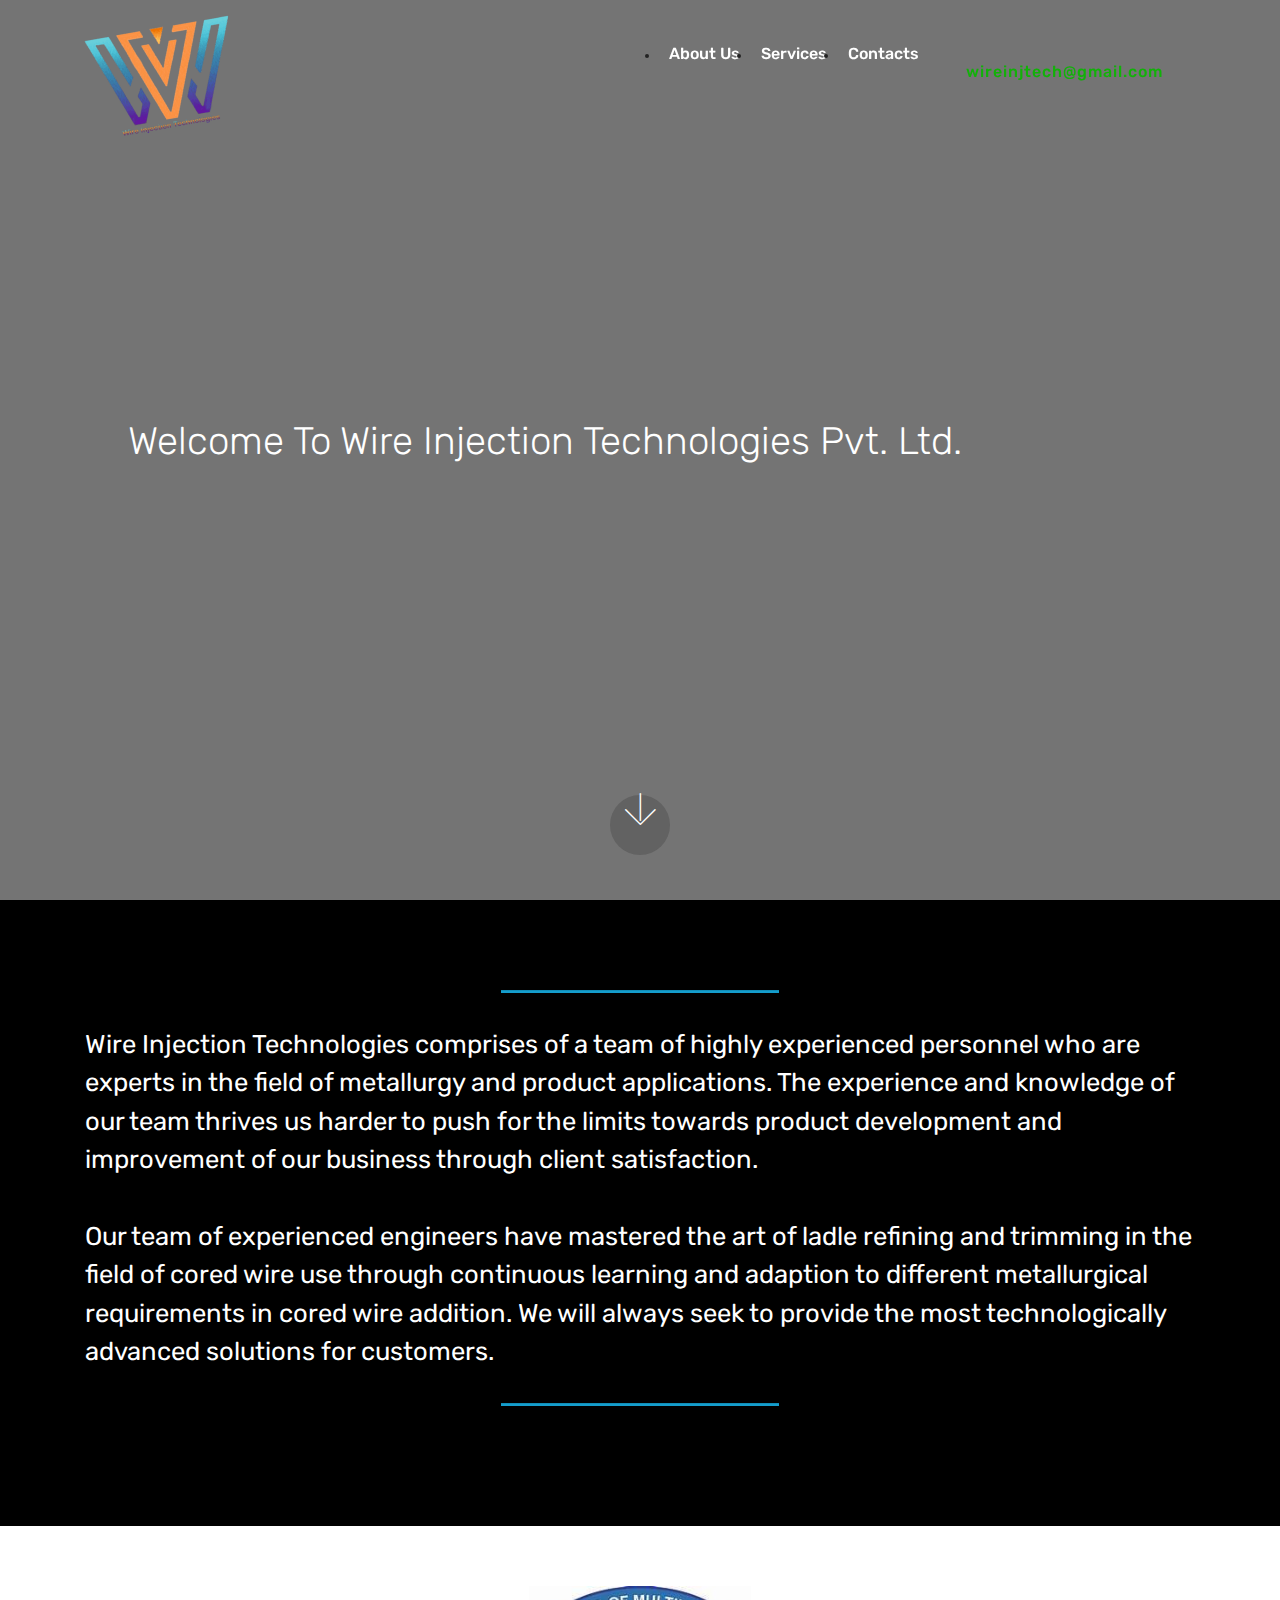
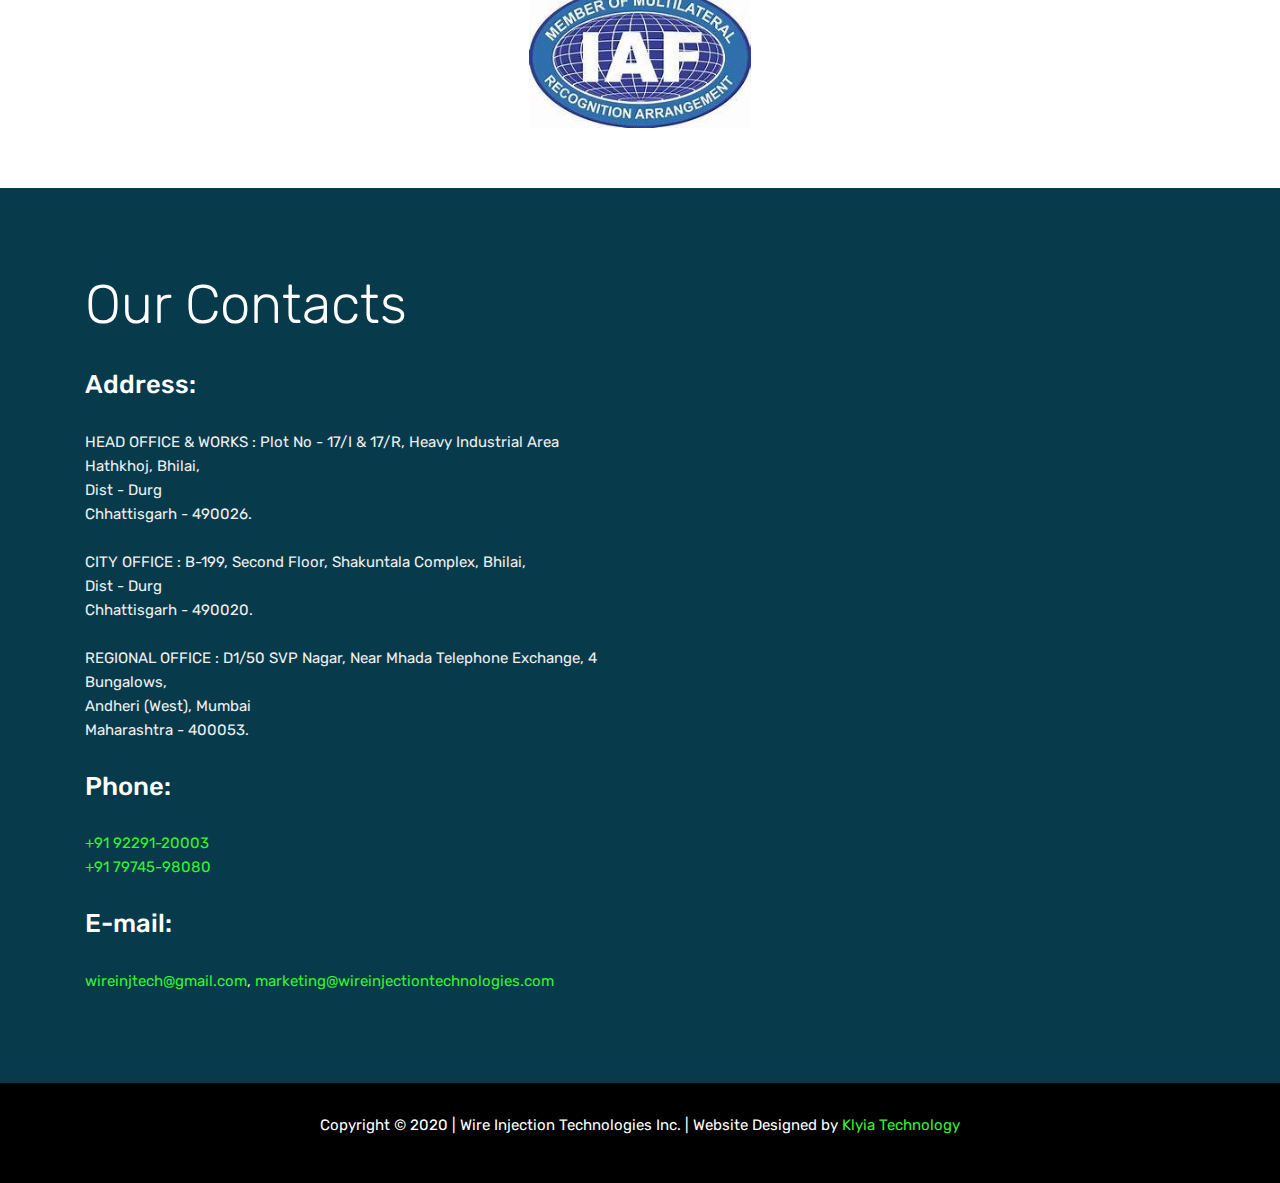
==== index.html @ be928561 "Rename index.php to index.html" ====
<!DOCTYPE html>
<html  >
<head>
  <meta charset="UTF-8">
  <meta http-equiv="X-UA-Compatible" content="IE=edge">
  <meta name="generator" content="Mobirise v5.2.0, mobirise.com">
  <meta name="viewport" content="width=device-width, initial-scale=1, minimum-scale=1">
  <link rel="shortcut icon" href="assets/images/logo-trademark-removebg-preview-336x256.png" type="image/x-icon">
  <meta name="description" content="Wire Injection Technologies is engaged in the manufacturing of Metallurgical Cored Wire for the steel and metal industry.">
  
  
  <title>Wire Injection Technologies : Home</title>
  <link rel="stylesheet" href="assets/web/assets/mobirise-icons/mobirise-icons.css">
  <link rel="stylesheet" href="assets/bootstrap/css/bootstrap.min.css">
  <link rel="stylesheet" href="assets/bootstrap/css/bootstrap-grid.min.css">
  <link rel="stylesheet" href="assets/bootstrap/css/bootstrap-reboot.min.css">
  <link rel="stylesheet" href="assets/tether/tether.min.css">
  <link rel="stylesheet" href="assets/dropdown/css/style.css">
  <link rel="stylesheet" href="assets/theme/css/style.css">
  <link rel="preload" as="style" href="assets/mobirise/css/mbr-additional.css"><link rel="stylesheet" href="assets/mobirise/css/mbr-additional.css" type="text/css">
  
  
  
  
</head>
<body>
  
  <section class="menu cid-shOJYiJRwL" once="menu" id="menu2-0">

    

    <nav class="navbar navbar-expand beta-menu navbar-dropdown align-items-center navbar-fixed-top navbar-toggleable-sm bg-color transparent">
        <button class="navbar-toggler navbar-toggler-right" type="button" data-toggle="collapse" data-target="#navbarSupportedContent" aria-controls="navbarSupportedContent" aria-expanded="false" aria-label="Toggle navigation">
            <div class="hamburger">
                <span></span>
                <span></span>
                <span></span>
                <span></span>
            </div>
        </button>
        <div class="menu-logo">
            <div class="navbar-brand">
                <span class="navbar-logo">
                    <a href="index.html">
                        <img src="assets/images/logo-trademark-removebg-preview-336x256.png" alt="WireInjection Technologies" title="" style="height: 8rem;">
                    </a>
                </span>
                
            </div>
        </div>
        <div class="collapse navbar-collapse" id="navbarSupportedContent">
            <ul class="navbar-nav nav-dropdown" data-app-modern-menu="true"><li class="nav-item">
                    <a class="nav-link link text-white display-4" href="about.html">
                        About Us
                    </a>
                </li>
                <li class="nav-item dropdown"><a class="nav-link link text-white dropdown-toggle display-4" href="Services.html" data-toggle="dropdown-submenu" aria-expanded="false" target="_blank">
                        Services</a><div class="dropdown-menu"><a class="text-white dropdown-item display-4" href="Cored Wire.html">Cored Wire</a><a class="text-white dropdown-item display-4" href="Agglomeration.html">Agglomeration</a></div></li><li class="nav-item"><a class="nav-link link text-white display-4" href="Contact.html">
                        Contacts</a></li></ul>
            <div class="navbar-buttons mbr-section-btn"><a class="btn btn-sm btn-primary-outline display-4" href="mailto:wireinjtech@gmail.com">wireinjtech@gmail.com</a></div>
        </div>
    </nav>
</section>

<section class="header6 cid-shOYUZm0DC mbr-fullscreen" data-bg-video="https://www.youtube.com/watch?v=5nLM8fE5EEs&amp;feature=youtu.be&amp;ab_channel=ViruPatelhttps://www.youtube.com/watch?v=5nLM8fE5EEs&amp;feature=youtu.be&amp;ab_channel=ViruPatelhttps://www.youtube.com/watch?v=5nLM8fE5EEs&amp;feature=youtu.be&amp;ab_channel=ViruPatelhttps://www.youtube.com/watch?v=5nLM8fE5EEs&amp;feature=youtu.be&amp;ab_channel=ViruPatelhttps://www.youtube.com/watch?v=5nLM8fE5EEs&amp;feature=youtu.be&amp;ab_channel=ViruPatel" id="header6-3">

    

    <div class="mbr-overlay" style="opacity: 0.6; background-color: rgb(35, 35, 35);">
    </div>

    <div class="container">
        <div class="row justify-content-md-center">
            <div class="mbr-white col-md-10">
                
                <p class="mbr-text align-center pb-3 mbr-fonts-style display-2">
                    Welcome To Wire Injection Technologies Pvt. Ltd.</p>
                
            </div>
        </div>
    </div>

    <div class="mbr-arrow hidden-sm-down" aria-hidden="true">
        <a href="#next">
            <i class="mbri-down mbr-iconfont"></i>
        </a>
    </div>
</section>

<section class="mbr-section article content9 cid-shP0WGwDfS" id="content9-6">
    
     

    <div class="container">
        <div class="inner-container" style="width: 100%;">
            <hr class="line" style="width: 25%;">
            <div class="section-text align-center mbr-fonts-style display-5">Wire Injection Technologies comprises of a team of highly experienced
 personnel who are experts in the field of metallurgy and product applications. The experience and knowledge of our team thrives us harder to push for the limits towards product development and improvement of our business through client satisfaction.&nbsp;<span style="font-size: 1.5rem;">&nbsp;</span><br><span style="font-size: 1.5rem;"><br></span><div>
</div><div>Our team of experienced engineers have mastered the art of ladle refining and
 trimming in the field of cored wire use through continuous learning and adaption to different metallurgical requirements in cored wire addition. We will always seek to provide the most technologically advanced solutions for customers.</div></div>
            <hr class="line" style="width: 25%;">
        </div>
        </div>
</section>

<section class="cid-sRLopws8xs" id="image1-1x">

    

    <figure class="mbr-figure container">
        <div class="image-block" style="width: 20%;">
            <img src="assets/images/th.jpg" width="1400" alt="Mobirise">
            
        </div>
    </figure>
</section>

<section class="mbr-section contacts1 cid-sSeDT0HVqi" id="contacts1-22">
    <!---->
    
    <!---->
    <!--Overlay-->
    
    <!--Container-->
    <div class="container">
        <div class="row">
            <!--Titles-->
            <div class="title col-12">
                <h2 class="align-left mbr-fonts-style display-1">
                    Our Contacts
                </h2>
                
            </div>
            <!--Left-->
            <div class="col-12 col-md-6">
                <div class="left-block wrapper">
                    <div class="b b-adress">
                        <h5 class="align-left mbr-fonts-style m-0 display-5">
                            Address:
                        </h5>
                        <p class="mbr-text align-left mbr-fonts-style display-7">HEAD OFFICE &amp; WORKS : Plot No - 17/I &amp; 17/R, Heavy Industrial Area Hathkhoj, Bhilai,
                        <br>Dist - Durg 
<br>Chhattisgarh - 490026. 
<br>
<br>CITY OFFICE : B-199, Second Floor, Shakuntala Complex, Bhilai,
<br>Dist - Durg 
<br>Chhattisgarh - 490020. 
<br>
<br>REGIONAL OFFICE : D1/50 SVP Nagar, Near Mhada Telephone Exchange, 4 Bungalows,
<br> Andheri (West), Mumbai 
<br>Maharashtra - 400053.</p>
                    </div>
                    <div class="b b-phone">
                        <h5 class="align-left mbr-fonts-style m-0 display-5">
                            Phone:
                        </h5>
                        <p class="mbr-text align-left mbr-fonts-style display-7"><a href="tel:+91 92291-20003 " class="text-primary">+91 92291-20003 </a>
<br><a href="tel:+91 79745-98080" class="text-primary">+91 79745-98080</a></p>
                    </div>
                    <div class="b b-mail">
                        <h5 class="align-left mbr-fonts-style m-0 display-5">
                            E-mail:
                        </h5>
                        <p class="mbr-text align-left mbr-fonts-style display-7">
                            <a href="mailto:wireinjtech@gmail.com" class="text-primary">wireinjtech@gmail.com</a>, <a href="mailto:marketing@wireinjectiontechnologies.com" class="text-primary">marketing@wireinjectiontechnologies.com</a>
                        </p>
                    </div>
                </div>
            </div>
            <!--Right-->
            <div class="col-12 col-md-6">
                <div class="google-map"><iframe frameborder="0" style="border:0" src="https://www.google.com/maps/embed/v1/place?key=AIzaSyDk89J4FSunMF33ruMVWJaJht_Ro0kvoXs&amp;q=Plot No - 17, 1A, Heavy Industrial Area Hathkhoj, Hathkhoj, Chhattisgarh 490024" allowfullscreen=""></iframe></div>
            </div>
        </div>
    </div>
</section>

<section once="footers" class="cid-shP3oxUOVf" id="footer6-8">

    

    

    <div class="container">
        <div class="media-container-row align-center mbr-white">
            <div class="col-12">
                <p class="mbr-text mb-0 mbr-fonts-style display-7">
                    Copyright © 2020 | Wire Injection Technologies Inc. | Website Designed by <a href="http://www.klyia.com/">Klyia Technology</a></p>
            </div>
        </div>
    </div>
</section><section style="background-color: #fff; font-family: -apple-system, BlinkMacSystemFont, 'Segoe UI', 'Roboto', 'Helvetica Neue', Arial, sans-serif; color:#aaa; font-size:12px; padding: 0; align-items: center; display: flex;"><a href="https://mobirise.site/t" style=""></a><p style="flex: 0 0 auto; margin:0; padding-right:1rem;"><a href="https://mobirise.site/w" style="color:#aaa;"></a></p></section><script src="assets/web/assets/jquery/jquery.min.js"></script>  <script src="assets/popper/popper.min.js"></script>  <script src="assets/bootstrap/js/bootstrap.min.js"></script>  <script src="assets/tether/tether.min.js"></script>  <script src="assets/smoothscroll/smooth-scroll.js"></script>  <script src="assets/dropdown/js/nav-dropdown.js"></script>  <script src="assets/dropdown/js/navbar-dropdown.js"></script>  <script src="assets/touchswipe/jquery.touch-swipe.min.js"></script>  <script src="assets/ytplayer/jquery.mb.ytplayer.min.js"></script>  <script src="assets/vimeoplayer/jquery.mb.vimeo_player.js"></script>  <script src="assets/theme/js/script.js"></script>  
  
  
</body>
</html>
---- assets/web/assets/mobirise-icons/mobirise-icons.css ----
@font-face {
  font-family: 'MobiriseIcons';
  src:  url('mobirise-icons.eot?spat4u');
  src:  url('mobirise-icons.eot?spat4u#iefix') format('embedded-opentype'),
    url('mobirise-icons.ttf?spat4u') format('truetype'),
    url('mobirise-icons.woff?spat4u') format('woff'),
    url('mobirise-icons.svg?spat4u#MobiriseIcons') format('svg');
  font-weight: normal;
  font-style: normal;
  font-display: swap;
}

[class^="mbri-"], [class*=" mbri-"] {
  /* use !important to prevent issues with browser extensions that change fonts */
  font-family: MobiriseIcons !important;
  speak: none;
  font-style: normal;
  font-weight: normal;
  font-variant: normal;
  text-transform: none;
  line-height: 1;

  /* Better Font Rendering =========== */
  -webkit-font-smoothing: antialiased;
  -moz-osx-font-smoothing: grayscale;
}

.mbri-add-submenu:before {
  content: "\e900";
}
.mbri-alert:before {
  content: "\e901";
}
.mbri-align-center:before {
  content: "\e902";
}
.mbri-align-justify:before {
  content: "\e903";
}
.mbri-align-left:before {
  content: "\e904";
}
.mbri-align-right:before {
  content: "\e905";
}
.mbri-android:before {
  content: "\e906";
}
.mbri-apple:before {
  content: "\e907";
}
.mbri-arrow-down:before {
  content: "\e908";
}
.mbri-arrow-next:before {
  content: "\e909";
}
.mbri-arrow-prev:before {
  content: "\e90a";
}
.mbri-arrow-up:before {
  content: "\e90b";
}
.mbri-bold:before {
  content: "\e90c";
}
.mbri-bookmark:before {
  content: "\e90d";
}
.mbri-bootstrap:before {
  content: "\e90e";
}
.mbri-briefcase:before {
  content: "\e90f";
}
.mbri-browse:before {
  content: "\e910";
}
.mbri-bulleted-list:before {
  content: "\e911";
}
.mbri-calendar:before {
  content: "\e912";
}
.mbri-camera:before {
  content: "\e913";
}
.mbri-cart-add:before {
  content: "\e914";
}
.mbri-cart-full:before {
  content: "\e915";
}
.mbri-cash:before {
  content: "\e916";
}
.mbri-change-style:before {
  content: "\e917";
}
.mbri-chat:before {
  content: "\e918";
}
.mbri-clock:before {
  content: "\e919";
}
.mbri-close:before {
  content: "\e91a";
}
.mbri-cloud:before {
  content: "\e91b";
}
.mbri-code:before {
  content: "\e91c";
}
.mbri-contact-form:before {
  content: "\e91d";
}
.mbri-credit-card:before {
  content: "\e91e";
}
.mbri-cursor-click:before {
  content: "\e91f";
}
.mbri-cust-feedback:before {
  content: "\e920";
}
.mbri-database:before {
  content: "\e921";
}
.mbri-delivery:before {
  content: "\e922";
}
.mbri-desktop:before {
  content: "\e923";
}
.mbri-devices:before {
  content: "\e924";
}
.mbri-down:before {
  content: "\e925";
}
.mbri-download:before {
  content: "\e989";
}
.mbri-drag-n-drop:before {
  content: "\e927";
}
.mbri-drag-n-drop2:before {
  content: "\e928";
}
.mbri-edit:before {
  content: "\e929";
}
.mbri-edit2:before {
  content: "\e92a";
}
.mbri-error:before {
  content: "\e92b";
}
.mbri-extension:before {
  content: "\e92c";
}
.mbri-features:before {
  content: "\e92d";
}
.mbri-file:before {
  content: "\e92e";
}
.mbri-flag:before {
  content: "\e92f";
}
.mbri-folder:before {
  content: "\e930";
}
.mbri-gift:before {
  content: "\e931";
}
.mbri-github:before {
  content: "\e932";
}
.mbri-globe:before {
  content: "\e933";
}
.mbri-globe-2:before {
  content: "\e934";
}
.mbri-growing-chart:before {
  content: "\e935";
}
.mbri-hearth:before {
  content: "\e936";
}
.mbri-help:before {
  content: "\e937";
}
.mbri-home:before {
  content: "\e938";
}
.mbri-hot-cup:before {
  content: "\e939";
}
.mbri-idea:before {
  content: "\e93a";
}
.mbri-image-gallery:before {
  content: "\e93b";
}
.mbri-image-slider:before {
  content: "\e93c";
}
.mbri-info:before {
  content: "\e93d";
}
.mbri-italic:before {
  content: "\e93e";
}
.mbri-key:before {
  content: "\e93f";
}
.mbri-laptop:before {
  content: "\e940";
}
.mbri-layers:before {
  content: "\e941";
}
.mbri-left-right:before {
  content: "\e942";
}
.mbri-left:before {
  content: "\e943";
}
.mbri-letter:before {
  content: "\e944";
}
.mbri-like:before {
  content: "\e945";
}
.mbri-link:before {
  content: "\e946";
}
.mbri-lock:before {
  content: "\e947";
}
.mbri-login:before {
  content: "\e948";
}
.mbri-logout:before {
  content: "\e949";
}
.mbri-magic-stick:before {
  content: "\e94a";
}
.mbri-map-pin:before {
  content: "\e94b";
}
.mbri-menu:before {
  content: "\e94c";
}
.mbri-mobile:before {
  content: "\e94d";
}
.mbri-mobile2:before {
  content: "\e94e";
}
.mbri-mobirise:before {
  content: "\e94f";
}
.mbri-more-horizontal:before {
  content: "\e950";
}
.mbri-more-vertical:before {
  content: "\e951";
}
.mbri-music:before {
  content: "\e952";
}
.mbri-new-file:before {
  content: "\e953";
}
.mbri-numbered-list:before {
  content: "\e954";
}
.mbri-opened-folder:before {
  content: "\e955";
}
.mbri-pages:before {
  content: "\e956";
}
.mbri-paper-plane:before {
  content: "\e957";
}
.mbri-paperclip:before {
  content: "\e958";
}
.mbri-photo:before {
  content: "\e959";
}
.mbri-photos:before {
  content: "\e95a";
}
.mbri-pin:before {
  content: "\e95b";
}
.mbri-play:before {
  content: "\e95c";
}
.mbri-plus:before {
  content: "\e95d";
}
.mbri-preview:before {
  content: "\e95e";
}
.mbri-print:before {
  content: "\e95f";
}
.mbri-protect:before {
  content: "\e960";
}
.mbri-question:before {
  content: "\e961";
}
.mbri-quote-left:before {
  content: "\e962";
}
.mbri-quote-right:before {
  content: "\e963";
}
.mbri-refresh:before {
  content: "\e964";
}
.mbri-responsive:before {
  content: "\e965";
}
.mbri-right:before {
  content: "\e966";
}
.mbri-rocket:before {
  content: "\e967";
}
.mbri-sad-face:before {
  content: "\e968";
}
.mbri-sale:before {
  content: "\e969";
}
.mbri-save:before {
  content: "\e96a";
}
.mbri-search:before {
  content: "\e96b";
}
.mbri-setting:before {
  content: "\e96c";
}
.mbri-setting2:before {
  content: "\e96d";
}
.mbri-setting3:before {
  content: "\e96e";
}
.mbri-share:before {
  content: "\e96f";
}
.mbri-shopping-bag:before {
  content: "\e970";
}
.mbri-shopping-basket:before {
  content: "\e971";
}
.mbri-shopping-cart:before {
  content: "\e972";
}
.mbri-sites:before {
  content: "\e973";
}
.mbri-smile-face:before {
  content: "\e974";
}
.mbri-speed:before {
  content: "\e975";
}
.mbri-star:before {
  content: "\e976";
}
.mbri-success:before {
  content: "\e977";
}
.mbri-sun:before {
  content: "\e978";
}
.mbri-sun2:before {
  content: "\e979";
}
.mbri-tablet:before {
  content: "\e97a";
}
.mbri-tablet-vertical:before {
  content: "\e97b";
}
.mbri-target:before {
  content: "\e97c";
}
.mbri-timer:before {
  content: "\e97d";
}
.mbri-to-ftp:before {
  content: "\e97e";
}
.mbri-to-local-drive:before {
  content: "\e97f";
}
.mbri-touch-swipe:before {
  content: "\e980";
}
.mbri-touch:before {
  content: "\e981";
}
.mbri-trash:before {
  content: "\e982";
}
.mbri-underline:before {
  content: "\e983";
}
.mbri-unlink:before {
  content: "\e984";
}
.mbri-unlock:before {
  content: "\e985";
}
.mbri-up-down:before {
  content: "\e986";
}
.mbri-up:before {
  content: "\e987";
}
.mbri-update:before {
  content: "\e988";
}
.mbri-upload:before {
 content: "\e926"; 
}
.mbri-user:before {
  content: "\e98a";
}
.mbri-user2:before {
  content: "\e98b";
}
.mbri-users:before {
  content: "\e98c";
}
.mbri-video:before {
  content: "\e98d";
}
.mbri-video-play:before {
  content: "\e98e";
}
.mbri-watch:before {
  content: "\e98f";
}
.mbri-website-theme:before {
  content: "\e990";
}
.mbri-wifi:before {
  content: "\e991";
}
.mbri-windows:before {
  content: "\e992";
}
.mbri-zoom-out:before {
  content: "\e993";
}
.mbri-redo:before {
  content: "\e994";
}
.mbri-undo:before {
  content: "\e995";
}
---- assets/dropdown/css/style.css ----
.navbar-dropdown {
  left: 0;
  padding: 0;
  position: absolute;
  right: 0;
  top: 0;
  transition: all 0.45s ease;
  z-index: 1030;
  background: #282828; }
  .navbar-dropdown .navbar-logo {
    margin-right: 0.8rem;
    transition: margin 0.3s ease-in-out;
    vertical-align: middle; }
    .navbar-dropdown .navbar-logo img {
      height: 3.125rem;
      transition: all 0.3s ease-in-out; }
    .navbar-dropdown .navbar-logo.mbr-iconfont {
      font-size: 3.125rem;
      line-height: 3.125rem; }
  .navbar-dropdown .navbar-caption {
    font-weight: 700;
    white-space: normal;
    vertical-align: -4px;
    line-height: 3.125rem !important; }
    .navbar-dropdown .navbar-caption, .navbar-dropdown .navbar-caption:hover {
      color: inherit;
      text-decoration: none; }
  .navbar-dropdown .mbr-iconfont + .navbar-caption {
    vertical-align: -1px; }
  .navbar-dropdown.navbar-fixed-top {
    position: fixed; }
  .navbar-dropdown .navbar-brand span {
    vertical-align: -4px; }
  .navbar-dropdown.bg-color.transparent {
    background: none; }
  .navbar-dropdown.navbar-short .navbar-brand {
    padding: 0.625rem 0; }
    .navbar-dropdown.navbar-short .navbar-brand span {
      vertical-align: -1px; }
  .navbar-dropdown.navbar-short .navbar-caption {
    line-height: 2.375rem !important;
    vertical-align: -2px; }
  .navbar-dropdown.navbar-short .navbar-logo {
    margin-right: 0.5rem; }
    .navbar-dropdown.navbar-short .navbar-logo img {
      height: 2.375rem; }
    .navbar-dropdown.navbar-short .navbar-logo.mbr-iconfont {
      font-size: 2.375rem;
      line-height: 2.375rem; }
  .navbar-dropdown.navbar-short .mbr-table-cell {
    height: 3.625rem; }
  .navbar-dropdown .navbar-close {
    left: 0.6875rem;
    position: fixed;
    top: 0.75rem;
    z-index: 1000; }
  .navbar-dropdown .hamburger-icon {
    content: "";
    display: inline-block;
    vertical-align: middle;
    width: 16px;
    -webkit-box-shadow: 0 -6px 0 1px #282828,0 0 0 1px #282828,0 6px 0 1px #282828;
    -moz-box-shadow: 0 -6px 0 1px #282828,0 0 0 1px #282828,0 6px 0 1px #282828;
    box-shadow: 0 -6px 0 1px #282828,0 0 0 1px #282828,0 6px 0 1px #282828; }

.dropdown-menu .dropdown-toggle[data-toggle="dropdown-submenu"]::after {
  border-bottom: 0.35em solid transparent;
  border-left: 0.35em solid;
  border-right: 0;
  border-top: 0.35em solid transparent;
  margin-left: 0.3rem; }

.dropdown-menu .dropdown-item:focus {
  outline: 0; }

.nav-dropdown {
  font-size: 0.75rem;
  font-weight: 500;
  height: auto !important; }
  .nav-dropdown .nav-btn {
    padding-left: 1rem; }
  .nav-dropdown .link {
    margin: .667em 1.667em;
    font-weight: 500;
    padding: 0;
    transition: color .2s ease-in-out; }
    .nav-dropdown .link.dropdown-toggle {
      margin-right: 2.583em; }
      .nav-dropdown .link.dropdown-toggle::after {
        margin-left: .25rem;
        border-top: 0.35em solid;
        border-right: 0.35em solid transparent;
        border-left: 0.35em solid transparent;
        border-bottom: 0; }
      .nav-dropdown .link.dropdown-toggle[aria-expanded="true"] {
        margin: 0;
        padding: 0.667em 3.263em  0.667em 1.667em; }
  .nav-dropdown .link::after,
  .nav-dropdown .dropdown-item::after {
    color: inherit; }
  .nav-dropdown .btn {
    font-size: 0.75rem;
    font-weight: 700;
    letter-spacing: 0;
    margin-bottom: 0;
    padding-left: 1.25rem;
    padding-right: 1.25rem; }
  .nav-dropdown .dropdown-menu {
    border-radius: 0;
    border: 0;
    left: 0;
    margin: 0;
    padding-bottom: 1.25rem;
    padding-top: 1.25rem;
    position: relative; }
  .nav-dropdown .dropdown-submenu {
    margin-left: 0.125rem;
    top: 0; }
  .nav-dropdown .dropdown-item {
    font-weight: 500;
    line-height: 2;
    padding: 0.3846em 4.615em 0.3846em 1.5385em;
    position: relative;
    transition: color .2s ease-in-out, background-color .2s ease-in-out; }
    .nav-dropdown .dropdown-item::after {
      margin-top: -0.3077em;
      position: absolute;
      right: 1.1538em;
      top: 50%; }
    .nav-dropdown .dropdown-item:focus, .nav-dropdown .dropdown-item:hover {
      background: none; }

@media (max-width: 767px) {
  .nav-dropdown.navbar-toggleable-sm {
    bottom: 0;
    display: none;
    left: 0;
    overflow-x: hidden;
    position: fixed;
    top: 0;
    transform: translateX(-100%);
    -ms-transform: translateX(-100%);
    -webkit-transform: translateX(-100%);
    width: 18.75rem;
    z-index: 999; } }
.nav-dropdown.navbar-toggleable-xl {
  bottom: 0;
  display: none;
  left: 0;
  overflow-x: hidden;
  position: fixed;
  top: 0;
  transform: translateX(-100%);
  -ms-transform: translateX(-100%);
  -webkit-transform: translateX(-100%);
  width: 18.75rem;
  z-index: 999; }

.nav-dropdown-sm {
  display: block !important;
  overflow-x: hidden;
  overflow: auto;
  padding-top: 3.875rem; }
  .nav-dropdown-sm::after {
    content: "";
    display: block;
    height: 3rem;
    width: 100%; }
  .nav-dropdown-sm.collapse.in ~ .navbar-close {
    display: block !important; }
  .nav-dropdown-sm.collapsing, .nav-dropdown-sm.collapse.in {
    transform: translateX(0);
    -ms-transform: translateX(0);
    -webkit-transform: translateX(0);
    transition: all 0.25s ease-out;
    -webkit-transition: all 0.25s ease-out;
    background: #282828; }
  .nav-dropdown-sm.collapsing[aria-expanded="false"] {
    transform: translateX(-100%);
    -ms-transform: translateX(-100%);
    -webkit-transform: translateX(-100%); }
  .nav-dropdown-sm .nav-item {
    display: block;
    margin-left: 0 !important;
    padding-left: 0; }
  .nav-dropdown-sm .link,
  .nav-dropdown-sm .dropdown-item {
    border-top: 1px dotted rgba(255, 255, 255, 0.1);
    font-size: 0.8125rem;
    line-height: 1.6;
    margin: 0 !important;
    padding: 0.875rem 2.4rem 0.875rem 1.5625rem !important;
    position: relative;
    white-space: normal; }
    .nav-dropdown-sm .link:focus, .nav-dropdown-sm .link:hover,
    .nav-dropdown-sm .dropdown-item:focus,
    .nav-dropdown-sm .dropdown-item:hover {
      background: rgba(0, 0, 0, 0.2) !important;
      color: #c0a375; }
  .nav-dropdown-sm .nav-btn {
    position: relative;
    padding: 1.5625rem 1.5625rem 0 1.5625rem; }
    .nav-dropdown-sm .nav-btn::before {
      border-top: 1px dotted rgba(255, 255, 255, 0.1);
      content: "";
      left: 0;
      position: absolute;
      top: 0;
      width: 100%; }
    .nav-dropdown-sm .nav-btn + .nav-btn {
      padding-top: 0.625rem; }
      .nav-dropdown-sm .nav-btn + .nav-btn::before {
        display: none; }
  .nav-dropdown-sm .btn {
    padding: 0.625rem 0; }
  .nav-dropdown-sm .dropdown-toggle[data-toggle="dropdown-submenu"]::after {
    margin-left: .25rem;
    border-top: 0.35em solid;
    border-right: 0.35em solid transparent;
    border-left: 0.35em solid transparent;
    border-bottom: 0; }
  .nav-dropdown-sm .dropdown-toggle[data-toggle="dropdown-submenu"][aria-expanded="true"]::after {
    border-top: 0;
    border-right: 0.35em solid transparent;
    border-left: 0.35em solid transparent;
    border-bottom: 0.35em solid; }
  .nav-dropdown-sm .dropdown-menu {
    margin: 0;
    padding: 0;
    position: relative;
    top: 0;
    left: 0;
    width: 100%;
    border: 0;
    float: none;
    border-radius: 0;
    background: none; }
  .nav-dropdown-sm .dropdown-submenu {
    left: 100%;
    margin-left: 0.125rem;
    margin-top: -1.25rem;
    top: 0; }

.navbar-toggleable-sm .nav-dropdown .dropdown-menu {
  position: absolute; }

.navbar-toggleable-sm .nav-dropdown .dropdown-submenu {
  left: 100%;
  margin-left: 0.125rem;
  margin-top: -1.25rem;
  top: 0; }

.navbar-toggleable-sm.opened .nav-dropdown .dropdown-menu {
  position: relative; }

.navbar-toggleable-sm.opened .nav-dropdown .dropdown-submenu {
  left: 0;
  margin-left: 00rem;
  margin-top: 0rem;
  top: 0; }

.is-builder .nav-dropdown.collapsing {
  transition: none !important; }

/*# sourceMappingURL=style.css.map */
---- assets/theme/css/style.css ----
/*!
 * Mobirise v4 theme (https://mobirise.com/)
 * Copyright 2017 Mobirise
 */
section {
  background-color: #eeeeee;
}

.form-control:focus {
  box-shadow: none;
}

:focus {
  outline: none;
}

body {
  font-style: normal;
  line-height: 1.5;
}

section,
.container,
.container-fluid {
  position: relative;
  word-wrap: break-word;
}

a.mbr-iconfont:hover {
  text-decoration: none;
}

.article .lead p,
.article .lead ul,
.article .lead ol,
.article .lead pre,
.article .lead blockquote {
  margin-bottom: 0;
}

ul,
ol,
pre,
blockquote {
  margin-bottom: 2.3125rem;
}

pre {
  background: #f4f4f4;
  padding: 10px 24px;
  white-space: pre-wrap;
}

.inactive {
  -webkit-user-select: none;
  -moz-user-select: none;
  -ms-user-select: none;
  user-select: none;
  pointer-events: none;
  -webkit-user-drag: none;
  user-drag: none;
}

.mbr-section__comments .row {
  justify-content: center;
  -webkit-justify-content: center;
}

a {
  font-style: normal;
  font-weight: 400;
  cursor: pointer;
}

a, a:hover {
  text-decoration: none;
}

figure {
  margin-bottom: 0;
}

body {
  color: #232323;
}

h1,
h2,
h3,
h4,
h5,
h6,
.h1,
.h2,
.h3,
.h4,
.h5,
.h6,
.display-1,
.display-2,
.display-3,
.display-4 {
  line-height: 1;
  word-break: break-word;
  word-wrap: break-word;
}

.mbr-section-title {
  font-style: normal;
  line-height: 1.2;
}

.mbr-section-subtitle {
  line-height: 1.3;
}

.mbr-text {
  font-style: normal;
  line-height: 1.6;
}

b,
strong {
  font-weight: bold;
}

blockquote {
  padding: 10px 0 10px 20px;
  position: relative;
  border-left: 2px solid;
  border-color: #ff3366;
}

input:-webkit-autofill, input:-webkit-autofill:hover, input:-webkit-autofill:focus, input:-webkit-autofill:active {
  transition-delay: 9999s;
  transition-property: background-color, color;
}

textarea[type='hidden'] {
  display: none;
}

body {
  position: relative;
}

section {
  background-position: 50% 50%;
  background-repeat: no-repeat;
  background-size: cover;
}

section .mbr-background-video,
section .mbr-background-video-preview {
  position: absolute;
  bottom: 0;
  left: 0;
  right: 0;
  top: 0;
}

.hidden {
  visibility: hidden;
}

.mbr-z-index20 {
  z-index: 20;
}

/*! Base colors */
.mbr-white {
  color: #ffffff;
}

.mbr-black {
  color: #000000;
}

.mbr-bg-white {
  background-color: #ffffff;
}

.mbr-bg-black {
  background-color: #000000;
}

/*! Text-aligns */
.align-left {
  text-align: left;
}

.align-center {
  text-align: center;
}

.align-right {
  text-align: right;
}

@media (max-width: 767px) {
  .align-left,
  .align-center,
  .align-right,
  .mbr-section-btn,
  .mbr-section-title {
    text-align: center;
  }
}

/*! Font-weight  */
.mbr-light {
  font-weight: 300;
}

.mbr-regular {
  font-weight: 400;
}

.mbr-semibold {
  font-weight: 500;
}

.mbr-bold {
  font-weight: 700;
}

/*! Media  */
.media-size-item {
  -moz-flex: 1 1 auto;
  -o-flex: 1 1 auto;
  flex: 1 1 auto;
}

.media-content {
  flex-basis: 100%;
}

.media-container-row {
  display: flex;
  flex-direction: row;
  flex-wrap: wrap;
  justify-content: center;
  align-content: center;
  align-items: start;
}

.media-container-row .media-size-item {
  width: 400px;
}

.media-container-column {
  display: flex;
  flex-direction: column;
  flex-wrap: wrap;
  justify-content: center;
  align-content: center;
  align-items: stretch;
}

.media-container-column > * {
  width: 100%;
}

@media (min-width: 992px) {
  .media-container-row {
    flex-wrap: nowrap;
  }
}

figure {
  overflow: hidden;
}

figure[mbr-media-size] {
  transition: width 0.1s;
}

.mbr-figure img,
.mbr-figure iframe {
  display: block;
  width: 100%;
}

.card {
  background-color: transparent;
  border: none;
}

.card-box {
  width: 100%;
}

.card-img {
  text-align: center;
  flex-shrink: 0;
  -webkit-flex-shrink: 0;
}

.media {
  max-width: 100%;
  margin: 0 auto;
}

.mbr-figure {
  -ms-grid-row-align: center;
  align-self: center;
}

.media-container > div {
  max-width: 100%;
}

.mbr-figure img,
.card-img img {
  width: 100%;
}

@media (max-width: 991px) {
  .media-size-item {
    width: auto !important;
  }
  .media {
    width: auto;
  }
  .mbr-figure {
    width: 100% !important;
  }
}

/*! Buttons */
.btn {
  font-weight: 500;
  border-width: 2px;
  font-style: normal;
  letter-spacing: 1px;
  margin: .4rem .8rem;
  white-space: normal;
  transition: all .3s ease-in-out;
  display: inline-flex;
  align-items: center;
  justify-content: center;
  word-break: break-word;
  -webkit-align-items: center;
  -webkit-justify-content: center;
  display: -webkit-inline-flex;
}

.btn-sm {
  font-weight: 500;
  letter-spacing: 1px;
  transition: all .3s ease-in-out;
}

.btn-md {
  font-weight: 500;
  letter-spacing: 1px;
  margin: .4rem .8rem !important;
  transition: all .3s ease-in-out;
}

.btn-lg {
  font-weight: 500;
  letter-spacing: 1px;
  margin: .4rem .8rem !important;
  transition: all .3s ease-in-out;
}

.mbr-section-btn {
  margin-left: -0.25rem;
  margin-right: -0.25rem;
  font-size: 0;
}

nav .mbr-section-btn {
  margin-left: 0rem;
  margin-right: 0rem;
}

.btn-form {
  border-radius: 0;
}

.btn-form:hover {
  cursor: pointer;
}

/*! Btn icon margin */
.btn .mbr-iconfont,
.btn.btn-sm .mbr-iconfont {
  cursor: pointer;
  margin-right: 0.5rem;
}

.btn.btn-md .mbr-iconfont,
.btn.btn-md .mbr-iconfont {
  margin-right: 0.8rem;
}

.mbr-regular {
  font-weight: 400;
}

.mbr-semibold {
  font-weight: 500;
}

.mbr-bold {
  font-weight: 700;
}

[type='submit'] {
  -webkit-appearance: none;
}

/*! Full-screen */
.mbr-fullscreen .mbr-overlay {
  min-height: 100vh;
}

.mbr-fullscreen {
  display: flex;
  display: -moz-flex;
  display: -ms-flex;
  display: -o-flex;
  align-items: center;
  -webkit-align-items: center;
  min-height: 100vh;
  padding-top: 3rem;
  padding-bottom: 3rem;
}

/*! Map */
.map {
  height: 25rem;
  position: relative;
}

.map iframe {
  width: 100%;
  height: 100%;
}

.mbr-overlay {
  background-color: #000;
  bottom: 0;
  left: 0;
  opacity: .5;
  position: absolute;
  right: 0;
  top: 0;
  z-index: 0;
  pointer-events: none;
}

/* Form */
blockquote {
  font-style: italic;
  padding: 10px 0 10px 20px;
  font-size: 1.09rem;
  position: relative;
  border-width: 3px;
}

.form-control {
  background-color: #f5f5f5;
  box-shadow: none;
  color: #565656;
  line-height: 1.43;
  min-height: 3.5em;
  padding: 1.07em .5em;
}

.form-control, .form-control:focus {
  border: 1px solid #e8e8e8;
}

.form-active .form-control:invalid {
  border-color: red;
}

.form-control-label {
  position: relative;
  cursor: pointer;
  margin-bottom: .357em;
  padding: 0;
}

.alert {
  color: #ffffff;
  border-radius: 0;
  border: 0;
  font-size: .875rem;
  line-height: 1.5;
  margin-bottom: 1.875rem;
  padding: 1.25rem;
  position: relative;
}

.alert.alert-form::after {
  background-color: inherit;
  bottom: -7px;
  content: "";
  display: block;
  height: 14px;
  left: 50%;
  margin-left: -7px;
  position: absolute;
  transform: rotate(45deg);
  width: 14px;
  -webkit-transform: rotate(45deg);
}

.form-asterisk {
  font-family: initial;
  position: absolute;
  top: -2px;
  font-weight: normal;
}

/*! Scroll to top arrow */
#scrollToTop a i:before {
  content: '';
  position: absolute;
  height: 40%;
  top: 25%;
  background: #fff;
  width: 2px;
  left: calc(50% - 1px);
}

#scrollToTop a i:after {
  content: '';
  position: absolute;
  display: block;
  border-top: 2px solid #fff;
  border-right: 2px solid #fff;
  width: 40%;
  height: 40%;
  left: 30%;
  bottom: 30%;
  transform: rotate(135deg);
  -webkit-transform: rotate(135deg);
}

.mbr-arrow-up {
  bottom: 25px;
  right: 90px;
  position: fixed;
  text-align: right;
  z-index: 5000;
  color: #ffffff;
  font-size: 32px;
  transform: rotate(180deg);
  -webkit-transform: rotate(180deg);
}

.mbr-arrow-up a {
  background: rgba(0, 0, 0, 0.2);
  border-radius: 3px;
  color: #fff;
  display: inline-block;
  height: 60px;
  width: 60px;
  outline-style: none !important;
  position: relative;
  text-decoration: none;
  transition: all 0.3s ease-in-out;
  cursor: pointer;
  text-align: center;
}

.mbr-arrow-up a:hover {
  background-color: rgba(0, 0, 0, 0.4);
}

.mbr-arrow-up a i {
  line-height: 60px;
}

.mbr-arrow-up-icon {
  display: block;
  color: #fff;
}

.mbr-arrow-up-icon::before {
  content: '\203a';
  display: inline-block;
  font-family: serif;
  font-size: 32px;
  line-height: 1;
  font-style: normal;
  position: relative;
  top: 6px;
  left: -4px;
  -webkit-transform: rotate(-90deg);
  transform: rotate(-90deg);
}

/*! Arrow Down */
.mbr-arrow {
  position: absolute;
  bottom: 45px;
  left: 50%;
  width: 60px;
  height: 60px;
  cursor: pointer;
  background-color: rgba(80, 80, 80, 0.5);
  border-radius: 50%;
  -webkit-transform: translateX(-50%);
  transform: translateX(-50%);
}

.mbr-arrow > a {
  display: inline-block;
  text-decoration: none;
  outline-style: none;
  -webkit-animation: arrowdown 1.7s ease-in-out infinite;
  animation: arrowdown 1.7s ease-in-out infinite;
}

.mbr-arrow > a > i {
  position: absolute;
  top: -2px;
  left: 15px;
  font-size: 2rem;
}

@keyframes arrowdown {
  0% {
    transform: translateY(0px);
    -webkit-transform: translateY(0px);
  }
  50% {
    transform: translateY(-5px);
    -webkit-transform: translateY(-5px);
  }
  100% {
    transform: translateY(0px);
    -webkit-transform: translateY(0px);
  }
}

@-webkit-keyframes arrowdown {
  0% {
    transform: translateY(0px);
    -webkit-transform: translateY(0px);
  }
  50% {
    transform: translateY(-5px);
    -webkit-transform: translateY(-5px);
  }
  100% {
    transform: translateY(0px);
    -webkit-transform: translateY(0px);
  }
}

@media (max-width: 500px) {
  .mbr-arrow-up {
    left: 50%;
    right: auto;
    transform: translateX(-50%) rotate(180deg);
    -webkit-transform: translateX(-50%) rotate(180deg);
  }
}

/*Gradients animation*/
@keyframes gradient-animation {
  from {
    background-position: 0% 100%;
    -webkit-animation-timing-function: ease-in-out;
            animation-timing-function: ease-in-out;
  }
  to {
    background-position: 100% 0%;
    -webkit-animation-timing-function: ease-in-out;
            animation-timing-function: ease-in-out;
  }
}

@-webkit-keyframes gradient-animation {
  from {
    background-position: 0% 100%;
    -webkit-animation-timing-function: ease-in-out;
            animation-timing-function: ease-in-out;
  }
  to {
    background-position: 100% 0%;
    -webkit-animation-timing-function: ease-in-out;
            animation-timing-function: ease-in-out;
  }
}

.bg-gradient {
  background-size: 200% 200%;
  animation: gradient-animation 5s infinite alternate;
  -webkit-animation: gradient-animation 5s infinite alternate;
}

.menu .navbar-brand {
  display: -webkit-flex;
}

.menu .navbar-brand span {
  display: flex;
  display: -webkit-flex;
}

.menu .navbar-brand .navbar-caption-wrap {
  display: -webkit-flex;
}

.menu .navbar-brand .navbar-logo img {
  display: -webkit-flex;
}

@media (min-width: 768px) and (max-width: 1023px) {
  .menu .navbar-toggleable-sm .navbar-nav {
    display: -ms-flexbox;
  }
}

@media (max-width: 1023px) {
  .menu .navbar-collapse {
    max-height: 93.5vh;
  }
  .menu .navbar-collapse.show {
    overflow: auto;
  }
}

@media (min-width: 1024px) {
  .menu .navbar-nav.nav-dropdown {
    display: -webkit-flex;
  }
  .menu .navbar-toggleable-sm .navbar-collapse {
    display: -webkit-flex !important;
  }
  .menu .collapsed .navbar-collapse {
    max-height: 93.5vh;
  }
  .menu .collapsed .navbar-collapse.show {
    overflow: auto;
  }
}

@media (max-width: 767px) {
  .menu .navbar-collapse {
    max-height: 80vh;
  }
}

/* Others*/
.note-check a[data-value=Rubik] {
  font-style: normal;
}

.mbr-arrow a {
  color: #ffffff;
}

@media (max-width: 767px) {
  .mbr-arrow {
    display: none;
  }
}

.navbar {
  display: -webkit-flex;
  -webkit-flex-wrap: wrap;
  -webkit-align-items: center;
  -webkit-justify-content: space-between;
}

.navbar-collapse {
  -webkit-flex-basis: 100%;
  -webkit-flex-grow: 1;
  -webkit-align-items: center;
}

.nav-dropdown .link {
  padding: 0.667em 1.667em !important;
  margin: 0 !important;
}

.nav {
  display: -webkit-flex;
  -webkit-flex-wrap: wrap;
}

.row {
  display: -webkit-flex;
  -webkit-flex-wrap: wrap;
}

.justify-content-center {
  -webkit-justify-content: center;
}

.form-inline {
  display: -webkit-flex;
  -webkit-align-items: center;
}

.card-wrapper {
  -webkit-flex: 1;
}

.carousel-control {
  z-index: 10;
  display: -webkit-flex;
  -webkit-align-items: center;
  -webkit-justify-content: center;
}

.carousel-controls {
  display: -webkit-flex;
}

.media {
  display: -webkit-flex;
}

.form-group:focus {
  outline: none;
}

.jq-selectbox__select {
  padding: 1.07em 0.5em;
  position: absolute;
  top: 0;
  left: 0;
  width: 100%;
}

.jq-selectbox__dropdown {
  position: absolute;
  top: 100%;
  left: 0 !important;
  width: 100% !important;
}

.jq-selectbox__trigger-arrow {
  -webkit-transform: translateY(-50%);
          transform: translateY(-50%);
}

.jq-selectbox li {
  padding: 1.07em 0.5em;
}

input[type='range'] {
  padding-left: 0 !important;
  padding-right: 0 !important;
}

.modal-dialog,
.modal-content {
  height: 100%;
}

.modal-dialog .carousel-inner {
  height: calc(100vh - 1.75rem);
}

@media (max-width: 575px) {
  .modal-dialog .carousel-inner {
    height: calc(100vh - 1rem);
  }
}

.carousel-item {
  text-align: center;
}

.carousel-item img {
  margin: auto;
}

.navbar-toggler {
  align-self: flex-start;
  padding: 0.25rem 0.75rem;
  font-size: 1.25rem;
  line-height: 1;
  background: transparent;
  border: 1px solid transparent;
  border-radius: 0.25rem;
}

.navbar-toggler:focus,
.navbar-toggler:hover {
  text-decoration: none;
}

.navbar-toggler-icon {
  display: inline-block;
  width: 1.5em;
  height: 1.5em;
  vertical-align: middle;
  content: '';
  background: no-repeat center center;
  background-size: 100% 100%;
}

.navbar-toggler-left {
  position: absolute;
  left: 1rem;
}

.navbar-toggler-right {
  position: absolute;
  right: 1rem;
}

@media (max-width: 575px) {
  .navbar-toggleable .navbar-nav .dropdown-menu {
    position: static;
    float: none;
  }
  .navbar-toggleable > .container {
    padding-right: 0;
    padding-left: 0;
  }
}

@media (min-width: 576px) {
  .navbar-toggleable {
    flex-direction: row;
    flex-wrap: nowrap;
    align-items: center;
  }
  .navbar-toggleable .navbar-nav {
    flex-direction: row;
  }
  .navbar-toggleable .navbar-nav .nav-link {
    padding-right: 0.5rem;
    padding-left: 0.5rem;
  }
  .navbar-toggleable > .container {
    display: flex;
    flex-wrap: nowrap;
    align-items: center;
  }
  .navbar-toggleable .navbar-collapse {
    display: flex !important;
    width: 100%;
  }
  .navbar-toggleable .navbar-toggler {
    display: none;
  }
}

@media (max-width: 767px) {
  .navbar-toggleable-sm .navbar-nav .dropdown-menu {
    position: static;
    float: none;
  }
  .navbar-toggleable-sm > .container {
    padding-right: 0;
    padding-left: 0;
  }
}

@media (min-width: 768px) {
  .navbar-toggleable-sm {
    flex-direction: row;
    flex-wrap: nowrap;
    align-items: center;
  }
  .navbar-toggleable-sm .navbar-nav {
    flex-direction: row;
  }
  .navbar-toggleable-sm .navbar-nav .nav-link {
    padding-right: 0.5rem;
    padding-left: 0.5rem;
  }
  .navbar-toggleable-sm > .container {
    display: flex;
    flex-wrap: nowrap;
    align-items: center;
  }
  .navbar-toggleable-sm .navbar-collapse {
    display: none;
    width: 100%;
  }
  .navbar-toggleable-sm .navbar-toggler {
    display: none;
  }
}

@media (max-width: 1023px) {
  .navbar-toggleable-md .navbar-nav .dropdown-menu {
    position: static;
    float: none;
  }
  .navbar-toggleable-md > .container {
    padding-right: 0;
    padding-left: 0;
  }
}

@media (min-width: 1024px) {
  .navbar-toggleable-md {
    flex-direction: row;
    flex-wrap: nowrap;
    align-items: center;
  }
  .navbar-toggleable-md .navbar-nav {
    flex-direction: row;
  }
  .navbar-toggleable-md .navbar-nav .nav-link {
    padding-right: 0.5rem;
    padding-left: 0.5rem;
  }
  .navbar-toggleable-md > .container {
    display: flex;
    flex-wrap: nowrap;
    align-items: center;
  }
  .navbar-toggleable-md .navbar-collapse {
    display: flex !important;
    width: 100%;
  }
  .navbar-toggleable-md .navbar-toggler {
    display: none;
  }
}

@media (max-width: 1199px) {
  .navbar-toggleable-lg .navbar-nav .dropdown-menu {
    position: static;
    float: none;
  }
  .navbar-toggleable-lg > .container {
    padding-right: 0;
    padding-left: 0;
  }
}

@media (min-width: 1200px) {
  .navbar-toggleable-lg {
    flex-direction: row;
    flex-wrap: nowrap;
    align-items: center;
  }
  .navbar-toggleable-lg .navbar-nav {
    flex-direction: row;
  }
  .navbar-toggleable-lg .navbar-nav .nav-link {
    padding-right: 0.5rem;
    padding-left: 0.5rem;
  }
  .navbar-toggleable-lg > .container {
    display: flex;
    flex-wrap: nowrap;
    align-items: center;
  }
  .navbar-toggleable-lg .navbar-collapse {
    display: flex !important;
    width: 100%;
  }
  .navbar-toggleable-lg .navbar-toggler {
    display: none;
  }
}

.navbar-toggleable-xl {
  flex-direction: row;
  flex-wrap: nowrap;
  align-items: center;
}

.navbar-toggleable-xl .navbar-nav .dropdown-menu {
  position: static;
  float: none;
}

.navbar-toggleable-xl > .container {
  padding-right: 0;
  padding-left: 0;
}

.navbar-toggleable-xl .navbar-nav {
  flex-direction: row;
}

.navbar-toggleable-xl .navbar-nav .nav-link {
  padding-right: 0.5rem;
  padding-left: 0.5rem;
}

.navbar-toggleable-xl > .container {
  display: flex;
  flex-wrap: nowrap;
  align-items: center;
}

.navbar-toggleable-xl .navbar-collapse {
  display: flex !important;
  width: 100%;
}

.navbar-toggleable-xl .navbar-toggler {
  display: none;
}

.card-img {
  width: auto;
}

.menu .navbar.collapsed:not(.beta-menu) {
  flex-direction: column;
}

.carousel-item.active,
.carousel-item-next,
.carousel-item-prev {
  display: flex;
}

.note-air-layout .dropup .dropdown-menu,
.note-air-layout .navbar-fixed-bottom .dropdown .dropdown-menu {
  bottom: initial !important;
}

html,
body {
  height: auto;
  min-height: 100vh;
}

.dropup .dropdown-toggle::after {
  display: none;
}
.engine {
	position: absolute;
	text-indent: -2400px;
	text-align: center;
	padding: 0;
	top: 0;
	left: -2400px;
}
---- assets/mobirise/css/mbr-additional.css ----
@import url(https://fonts.googleapis.com/css?family=Rubik:300,400,500,600,700,800,900,300i,400i,500i,600i,700i,800i,900i&display=swap);





body {
  font-family: Rubik;
}
.display-1 {
  font-family: 'Rubik', sans-serif;
  font-size: 3.4rem;
  font-display: swap;
}
.display-1 > .mbr-iconfont {
  font-size: 5.44rem;
}
.display-2 {
  font-family: 'Rubik', sans-serif;
  font-size: 2.4rem;
  font-display: swap;
}
.display-2 > .mbr-iconfont {
  font-size: 3.84rem;
}
.display-4 {
  font-family: 'Rubik', sans-serif;
  font-size: 1rem;
  font-display: swap;
}
.display-4 > .mbr-iconfont {
  font-size: 1.6rem;
}
.display-5 {
  font-family: 'Rubik', sans-serif;
  font-size: 1.6rem;
  font-display: swap;
}
.display-5 > .mbr-iconfont {
  font-size: 2.56rem;
}
.display-7 {
  font-family: 'Rubik', sans-serif;
  font-size: 15px;
  font-display: swap;
}
.display-7 > .mbr-iconfont {
  font-size: 24px;
}
/* ---- Fluid typography for mobile devices ---- */
/* 1.4 - font scale ratio ( bootstrap == 1.42857 ) */
/* 100vw - current viewport width */
/* (48 - 20)  48 == 48rem == 768px, 20 == 20rem == 320px(minimal supported viewport) */
/* 0.65 - min scale variable, may vary */
@media (max-width: 768px) {
  .display-1 {
    font-size: 2.72rem;
    font-size: calc( 1.8399999999999999rem + (3.4 - 1.8399999999999999) * ((100vw - 20rem) / (48 - 20)));
    line-height: calc( 1.4 * (1.8399999999999999rem + (3.4 - 1.8399999999999999) * ((100vw - 20rem) / (48 - 20))));
  }
  .display-2 {
    font-size: 1.92rem;
    font-size: calc( 1.49rem + (2.4 - 1.49) * ((100vw - 20rem) / (48 - 20)));
    line-height: calc( 1.4 * (1.49rem + (2.4 - 1.49) * ((100vw - 20rem) / (48 - 20))));
  }
  .display-4 {
    font-size: 0.8rem;
    font-size: calc( 1rem + (1 - 1) * ((100vw - 20rem) / (48 - 20)));
    line-height: calc( 1.4 * (1rem + (1 - 1) * ((100vw - 20rem) / (48 - 20))));
  }
  .display-5 {
    font-size: 1.28rem;
    font-size: calc( 1.21rem + (1.6 - 1.21) * ((100vw - 20rem) / (48 - 20)));
    line-height: calc( 1.4 * (1.21rem + (1.6 - 1.21) * ((100vw - 20rem) / (48 - 20))));
  }
}
/* Buttons */
.btn {
  padding: 1rem 3rem;
  border-radius: 3px;
}
.btn-sm {
  padding: 0.6rem 1.5rem;
  border-radius: 3px;
}
.btn-md {
  padding: 1rem 3rem;
  border-radius: 3px;
}
.btn-lg {
  padding: 1.2rem 3.2rem;
  border-radius: 3px;
}
.bg-primary {
  background-color: #35f52b !important;
}
.bg-success {
  background-color: #f7ed4a !important;
}
.bg-info {
  background-color: #82786e !important;
}
.bg-warning {
  background-color: #879a9f !important;
}
.bg-danger {
  background-color: #b1a374 !important;
}
.btn-primary,
.btn-primary:active {
  background-color: #35f52b !important;
  border-color: #35f52b !important;
  color: #032001 !important;
}
.btn-primary:hover,
.btn-primary:focus,
.btn-primary.focus,
.btn-primary.active {
  color: #032001 !important;
  background-color: #13ca0a !important;
  border-color: #13ca0a !important;
}
.btn-primary.disabled,
.btn-primary:disabled {
  color: #032001 !important;
  background-color: #13ca0a !important;
  border-color: #13ca0a !important;
}
.btn-secondary,
.btn-secondary:active {
  background-color: #ff3366 !important;
  border-color: #ff3366 !important;
  color: #ffffff !important;
}
.btn-secondary:hover,
.btn-secondary:focus,
.btn-secondary.focus,
.btn-secondary.active {
  color: #ffffff !important;
  background-color: #e50039 !important;
  border-color: #e50039 !important;
}
.btn-secondary.disabled,
.btn-secondary:disabled {
  color: #ffffff !important;
  background-color: #e50039 !important;
  border-color: #e50039 !important;
}
.btn-info,
.btn-info:active {
  background-color: #82786e !important;
  border-color: #82786e !important;
  color: #ffffff !important;
}
.btn-info:hover,
.btn-info:focus,
.btn-info.focus,
.btn-info.active {
  color: #ffffff !important;
  background-color: #59524b !important;
  border-color: #59524b !important;
}
.btn-info.disabled,
.btn-info:disabled {
  color: #ffffff !important;
  background-color: #59524b !important;
  border-color: #59524b !important;
}
.btn-success,
.btn-success:active {
  background-color: #f7ed4a !important;
  border-color: #f7ed4a !important;
  color: #3f3c03 !important;
}
.btn-success:hover,
.btn-success:focus,
.btn-success.focus,
.btn-success.active {
  color: #3f3c03 !important;
  background-color: #eadd0a !important;
  border-color: #eadd0a !important;
}
.btn-success.disabled,
.btn-success:disabled {
  color: #3f3c03 !important;
  background-color: #eadd0a !important;
  border-color: #eadd0a !important;
}
.btn-warning,
.btn-warning:active {
  background-color: #879a9f !important;
  border-color: #879a9f !important;
  color: #ffffff !important;
}
.btn-warning:hover,
.btn-warning:focus,
.btn-warning.focus,
.btn-warning.active {
  color: #ffffff !important;
  background-color: #617479 !important;
  border-color: #617479 !important;
}
.btn-warning.disabled,
.btn-warning:disabled {
  color: #ffffff !important;
  background-color: #617479 !important;
  border-color: #617479 !important;
}
.btn-danger,
.btn-danger:active {
  background-color: #b1a374 !important;
  border-color: #b1a374 !important;
  color: #ffffff !important;
}
.btn-danger:hover,
.btn-danger:focus,
.btn-danger.focus,
.btn-danger.active {
  color: #ffffff !important;
  background-color: #8b7d4e !important;
  border-color: #8b7d4e !important;
}
.btn-danger.disabled,
.btn-danger:disabled {
  color: #ffffff !important;
  background-color: #8b7d4e !important;
  border-color: #8b7d4e !important;
}
.btn-white {
  color: #333333 !important;
}
.btn-white,
.btn-white:active {
  background-color: #ffffff !important;
  border-color: #ffffff !important;
  color: #808080 !important;
}
.btn-white:hover,
.btn-white:focus,
.btn-white.focus,
.btn-white.active {
  color: #808080 !important;
  background-color: #d9d9d9 !important;
  border-color: #d9d9d9 !important;
}
.btn-white.disabled,
.btn-white:disabled {
  color: #808080 !important;
  background-color: #d9d9d9 !important;
  border-color: #d9d9d9 !important;
}
.btn-black,
.btn-black:active {
  background-color: #333333 !important;
  border-color: #333333 !important;
  color: #ffffff !important;
}
.btn-black:hover,
.btn-black:focus,
.btn-black.focus,
.btn-black.active {
  color: #ffffff !important;
  background-color: #0d0d0d !important;
  border-color: #0d0d0d !important;
}
.btn-black.disabled,
.btn-black:disabled {
  color: #ffffff !important;
  background-color: #0d0d0d !important;
  border-color: #0d0d0d !important;
}
.btn-primary-outline,
.btn-primary-outline:active {
  background: none;
  border-color: #11b208;
  color: #11b208;
}
.btn-primary-outline:hover,
.btn-primary-outline:focus,
.btn-primary-outline.focus,
.btn-primary-outline.active {
  color: #032001;
  background-color: #35f52b;
  border-color: #35f52b;
}
.btn-primary-outline.disabled,
.btn-primary-outline:disabled {
  color: #032001 !important;
  background-color: #35f52b !important;
  border-color: #35f52b !important;
}
.btn-secondary-outline,
.btn-secondary-outline:active {
  background: none;
  border-color: #cc0033;
  color: #cc0033;
}
.btn-secondary-outline:hover,
.btn-secondary-outline:focus,
.btn-secondary-outline.focus,
.btn-secondary-outline.active {
  color: #ffffff;
  background-color: #ff3366;
  border-color: #ff3366;
}
.btn-secondary-outline.disabled,
.btn-secondary-outline:disabled {
  color: #ffffff !important;
  background-color: #ff3366 !important;
  border-color: #ff3366 !important;
}
.btn-info-outline,
.btn-info-outline:active {
  background: none;
  border-color: #4b453f;
  color: #4b453f;
}
.btn-info-outline:hover,
.btn-info-outline:focus,
.btn-info-outline.focus,
.btn-info-outline.active {
  color: #ffffff;
  background-color: #82786e;
  border-color: #82786e;
}
.btn-info-outline.disabled,
.btn-info-outline:disabled {
  color: #ffffff !important;
  background-color: #82786e !important;
  border-color: #82786e !important;
}
.btn-success-outline,
.btn-success-outline:active {
  background: none;
  border-color: #d2c609;
  color: #d2c609;
}
.btn-success-outline:hover,
.btn-success-outline:focus,
.btn-success-outline.focus,
.btn-success-outline.active {
  color: #3f3c03;
  background-color: #f7ed4a;
  border-color: #f7ed4a;
}
.btn-success-outline.disabled,
.btn-success-outline:disabled {
  color: #3f3c03 !important;
  background-color: #f7ed4a !important;
  border-color: #f7ed4a !important;
}
.btn-warning-outline,
.btn-warning-outline:active {
  background: none;
  border-color: #55666b;
  color: #55666b;
}
.btn-warning-outline:hover,
.btn-warning-outline:focus,
.btn-warning-outline.focus,
.btn-warning-outline.active {
  color: #ffffff;
  background-color: #879a9f;
  border-color: #879a9f;
}
.btn-warning-outline.disabled,
.btn-warning-outline:disabled {
  color: #ffffff !important;
  background-color: #879a9f !important;
  border-color: #879a9f !important;
}
.btn-danger-outline,
.btn-danger-outline:active {
  background: none;
  border-color: #7a6e45;
  color: #7a6e45;
}
.btn-danger-outline:hover,
.btn-danger-outline:focus,
.btn-danger-outline.focus,
.btn-danger-outline.active {
  color: #ffffff;
  background-color: #b1a374;
  border-color: #b1a374;
}
.btn-danger-outline.disabled,
.btn-danger-outline:disabled {
  color: #ffffff !important;
  background-color: #b1a374 !important;
  border-color: #b1a374 !important;
}
.btn-black-outline,
.btn-black-outline:active {
  background: none;
  border-color: #000000;
  color: #000000;
}
.btn-black-outline:hover,
.btn-black-outline:focus,
.btn-black-outline.focus,
.btn-black-outline.active {
  color: #ffffff;
  background-color: #333333;
  border-color: #333333;
}
.btn-black-outline.disabled,
.btn-black-outline:disabled {
  color: #ffffff !important;
  background-color: #333333 !important;
  border-color: #333333 !important;
}
.btn-white-outline,
.btn-white-outline:active,
.btn-white-outline.active {
  background: none;
  border-color: #ffffff;
  color: #ffffff;
}
.btn-white-outline:hover,
.btn-white-outline:focus,
.btn-white-outline.focus {
  color: #333333;
  background-color: #ffffff;
  border-color: #ffffff;
}
.text-primary {
  color: #35f52b !important;
}
.text-secondary {
  color: #ff3366 !important;
}
.text-success {
  color: #f7ed4a !important;
}
.text-info {
  color: #82786e !important;
}
.text-warning {
  color: #879a9f !important;
}
.text-danger {
  color: #b1a374 !important;
}
.text-white {
  color: #ffffff !important;
}
.text-black {
  color: #000000 !important;
}
a.text-primary:hover,
a.text-primary:focus {
  color: #11b208 !important;
}
a.text-secondary:hover,
a.text-secondary:focus {
  color: #cc0033 !important;
}
a.text-success:hover,
a.text-success:focus {
  color: #d2c609 !important;
}
a.text-info:hover,
a.text-info:focus {
  color: #4b453f !important;
}
a.text-warning:hover,
a.text-warning:focus {
  color: #55666b !important;
}
a.text-danger:hover,
a.text-danger:focus {
  color: #7a6e45 !important;
}
a.text-white:hover,
a.text-white:focus {
  color: #b3b3b3 !important;
}
a.text-black:hover,
a.text-black:focus {
  color: #4d4d4d !important;
}
.alert-success {
  background-color: #70c770;
}
.alert-info {
  background-color: #82786e;
}
.alert-warning {
  background-color: #879a9f;
}
.alert-danger {
  background-color: #b1a374;
}
.mbr-section-btn a.btn:not(.btn-form) {
  border-radius: 100px;
}
.mbr-section-btn a.btn:not(.btn-form):hover,
.mbr-section-btn a.btn:not(.btn-form):focus {
  box-shadow: none !important;
}
.mbr-section-btn a.btn:not(.btn-form):hover,
.mbr-section-btn a.btn:not(.btn-form):focus {
  box-shadow: 0 10px 40px 0 rgba(0, 0, 0, 0.2) !important;
  -webkit-box-shadow: 0 10px 40px 0 rgba(0, 0, 0, 0.2) !important;
}
.mbr-gallery-filter li a {
  border-radius: 100px !important;
}
.mbr-gallery-filter li.active .btn {
  background-color: #35f52b;
  border-color: #35f52b;
  color: #053803;
}
.mbr-gallery-filter li.active .btn:focus {
  box-shadow: none;
}
.nav-tabs .nav-link {
  border-radius: 100px !important;
}
a,
a:hover {
  color: #35f52b;
}
.mbr-plan-header.bg-primary .mbr-plan-subtitle,
.mbr-plan-header.bg-primary .mbr-plan-price-desc {
  color: #effeee;
}
.mbr-plan-header.bg-success .mbr-plan-subtitle,
.mbr-plan-header.bg-success .mbr-plan-price-desc {
  color: #ffffff;
}
.mbr-plan-header.bg-info .mbr-plan-subtitle,
.mbr-plan-header.bg-info .mbr-plan-price-desc {
  color: #beb8b2;
}
.mbr-plan-header.bg-warning .mbr-plan-subtitle,
.mbr-plan-header.bg-warning .mbr-plan-price-desc {
  color: #ced6d8;
}
.mbr-plan-header.bg-danger .mbr-plan-subtitle,
.mbr-plan-header.bg-danger .mbr-plan-price-desc {
  color: #dfd9c6;
}
/* Scroll to top button*/
.scrollToTop_wraper {
  display: none;
}
.form-control {
  font-family: 'Rubik', sans-serif;
  font-size: 15px;
  font-display: swap;
}
.form-control > .mbr-iconfont {
  font-size: 24px;
}
blockquote {
  border-color: #35f52b;
}
/* Forms */
.mbr-form .btn {
  margin: .4rem 0;
}
.mbr-form .input-group-btn a.btn {
  border-radius: 100px !important;
}
.mbr-form .input-group-btn a.btn:hover {
  box-shadow: 0 10px 40px 0 rgba(0, 0, 0, 0.2);
}
.mbr-form .input-group-btn button[type="submit"] {
  border-radius: 100px !important;
  padding: 1rem 3rem;
}
.mbr-form .input-group-btn button[type="submit"]:hover {
  box-shadow: 0 10px 40px 0 rgba(0, 0, 0, 0.2);
}
@media (max-width: 767px) {
  .btn {
    font-size: .75rem !important;
  }
  .btn .mbr-iconfont {
    font-size: 1rem !important;
  }
}
/* Footer */
.mbr-footer-content li::before,
.mbr-footer .mbr-contacts li::before {
  background: #35f52b;
}
.mbr-footer-content li a:hover,
.mbr-footer .mbr-contacts li a:hover {
  color: #35f52b;
}
.footer3 input[type="email"],
.footer4 input[type="email"] {
  border-radius: 100px !important;
}
.footer3 .input-group-btn a.btn,
.footer4 .input-group-btn a.btn {
  border-radius: 100px !important;
}
.footer3 .input-group-btn button[type="submit"],
.footer4 .input-group-btn button[type="submit"] {
  border-radius: 100px !important;
}
/* Headers*/
.header13 .form-inline input[type="email"],
.header14 .form-inline input[type="email"] {
  border-radius: 100px;
}
.header13 .form-inline input[type="text"],
.header14 .form-inline input[type="text"] {
  border-radius: 100px;
}
.header13 .form-inline input[type="tel"],
.header14 .form-inline input[type="tel"] {
  border-radius: 100px;
}
.header13 .form-inline a.btn,
.header14 .form-inline a.btn {
  border-radius: 100px;
}
.header13 .form-inline button,
.header14 .form-inline button {
  border-radius: 100px !important;
}
@media screen and (-ms-high-contrast: active), (-ms-high-contrast: none) {
  .card-wrapper {
    flex: auto !important;
  }
}
.jq-selectbox li:hover,
.jq-selectbox li.selected {
  background-color: #35f52b;
  color: #000000;
}
.jq-selectbox .jq-selectbox__trigger-arrow,
.jq-number__spin.minus:after,
.jq-number__spin.plus:after {
  transition: 0.4s;
  border-top-color: currentColor;
  border-bottom-color: currentColor;
}
.jq-selectbox:hover .jq-selectbox__trigger-arrow,
.jq-number__spin.minus:hover:after,
.jq-number__spin.plus:hover:after {
  border-top-color: #35f52b;
  border-bottom-color: #35f52b;
}
.xdsoft_datetimepicker .xdsoft_calendar td.xdsoft_default,
.xdsoft_datetimepicker .xdsoft_calendar td.xdsoft_current,
.xdsoft_datetimepicker .xdsoft_timepicker .xdsoft_time_box > div > div.xdsoft_current {
  color: #000000 !important;
  background-color: #35f52b !important;
  box-shadow: none !important;
}
.xdsoft_datetimepicker .xdsoft_calendar td:hover,
.xdsoft_datetimepicker .xdsoft_timepicker .xdsoft_time_box > div > div:hover {
  color: #ffffff !important;
  background: #ff3366 !important;
  box-shadow: none !important;
}
.lazy-bg {
  background-image: none !important;
}
.lazy-placeholder:not(section),
.lazy-none {
  display: block;
  position: relative;
  padding-bottom: 56.25%;
}
iframe.lazy-placeholder,
.lazy-placeholder:after {
  content: '';
  position: absolute;
  width: 100px;
  height: 100px;
  background: transparent no-repeat center;
  background-size: contain;
  top: 50%;
  left: 50%;
  transform: translateX(-50%) translateY(-50%);
  background-image: url("data:image/svg+xml;charset=UTF-8,%3csvg width='32' height='32' viewBox='0 0 64 64' xmlns='http://www.w3.org/2000/svg' stroke='%2335f52b' %3e%3cg fill='none' fill-rule='evenodd'%3e%3cg transform='translate(16 16)' stroke-width='2'%3e%3ccircle stroke-opacity='.5' cx='16' cy='16' r='16'/%3e%3cpath d='M32 16c0-9.94-8.06-16-16-16'%3e%3canimateTransform attributeName='transform' type='rotate' from='0 16 16' to='360 16 16' dur='1s' repeatCount='indefinite'/%3e%3c/path%3e%3c/g%3e%3c/g%3e%3c/svg%3e");
}
section.lazy-placeholder:after {
  opacity: 0.3;
}
.cid-shOJYiJRwL .navbar {
  background: #000000;
  transition: none;
  min-height: 77px;
  padding: .5rem 0;
}
.cid-shOJYiJRwL .navbar-dropdown.bg-color.transparent.opened {
  background: #000000;
}
.cid-shOJYiJRwL a {
  font-style: normal;
}
.cid-shOJYiJRwL .nav-item span {
  padding-right: 0.4em;
  line-height: 0.5em;
  vertical-align: text-bottom;
  position: relative;
  text-decoration: none;
}
.cid-shOJYiJRwL .nav-item a {
  display: -webkit-flex;
  align-items: center;
  justify-content: center;
  padding: 0.7rem 0 !important;
  margin: 0rem .65rem !important;
  -webkit-align-items: center;
  -webkit-justify-content: center;
}
.cid-shOJYiJRwL .nav-item:focus,
.cid-shOJYiJRwL .nav-link:focus {
  outline: none;
}
.cid-shOJYiJRwL .btn {
  padding: 0.4rem 1.5rem;
  display: -webkit-inline-flex;
  align-items: center;
  -webkit-align-items: center;
}
.cid-shOJYiJRwL .btn .mbr-iconfont {
  font-size: 1.6rem;
}
.cid-shOJYiJRwL .menu-logo {
  margin-right: auto;
}
.cid-shOJYiJRwL .menu-logo .navbar-brand {
  display: flex;
  margin-left: 5rem;
  padding: 0;
  transition: padding .2s;
  min-height: 3.8rem;
  -webkit-align-items: center;
  align-items: center;
}
.cid-shOJYiJRwL .menu-logo .navbar-brand .navbar-caption-wrap {
  display: flex;
  -webkit-align-items: center;
  align-items: center;
  word-break: break-word;
  min-width: 7rem;
  margin: .3rem 0;
}
.cid-shOJYiJRwL .menu-logo .navbar-brand .navbar-caption-wrap .navbar-caption {
  line-height: 1.2rem !important;
  padding-right: 2rem;
}
.cid-shOJYiJRwL .menu-logo .navbar-brand .navbar-logo {
  font-size: 4rem;
  transition: font-size 0.25s;
}
.cid-shOJYiJRwL .menu-logo .navbar-brand .navbar-logo img {
  display: flex;
}
.cid-shOJYiJRwL .menu-logo .navbar-brand .navbar-logo .mbr-iconfont {
  transition: font-size 0.25s;
}
.cid-shOJYiJRwL .menu-logo .navbar-brand .navbar-logo a {
  display: inline-flex;
}
.cid-shOJYiJRwL .navbar-toggleable-sm .navbar-collapse {
  justify-content: flex-end;
  -webkit-justify-content: flex-end;
  padding-right: 5rem;
  width: auto;
}
.cid-shOJYiJRwL .navbar-toggleable-sm .navbar-collapse .navbar-nav {
  flex-wrap: wrap;
  -webkit-flex-wrap: wrap;
  padding-left: 0;
}
.cid-shOJYiJRwL .navbar-toggleable-sm .navbar-collapse .navbar-nav .nav-item {
  -webkit-align-self: center;
  align-self: center;
}
.cid-shOJYiJRwL .navbar-toggleable-sm .navbar-collapse .navbar-buttons {
  padding-left: 0;
  padding-bottom: 0;
}
.cid-shOJYiJRwL .dropdown .dropdown-menu {
  background: #000000;
  display: none;
  position: absolute;
  min-width: 5rem;
  padding-top: 1.4rem;
  padding-bottom: 1.4rem;
  text-align: left;
}
.cid-shOJYiJRwL .dropdown .dropdown-menu .dropdown-item {
  width: auto;
  padding: 0.235em 1.5385em 0.235em 1.5385em !important;
}
.cid-shOJYiJRwL .dropdown .dropdown-menu .dropdown-item::after {
  right: 0.5rem;
}
.cid-shOJYiJRwL .dropdown .dropdown-menu .dropdown-submenu {
  margin: 0;
}
.cid-shOJYiJRwL .dropdown.open > .dropdown-menu {
  display: block;
}
.cid-shOJYiJRwL .navbar-toggleable-sm.opened:after {
  position: absolute;
  width: 100vw;
  height: 100vh;
  content: '';
  background-color: rgba(0, 0, 0, 0.1);
  left: 0;
  bottom: 0;
  transform: translateY(100%);
  -webkit-transform: translateY(100%);
  z-index: 1000;
}
.cid-shOJYiJRwL .navbar.navbar-short {
  min-height: 60px;
  transition: all .2s;
}
.cid-shOJYiJRwL .navbar.navbar-short .navbar-toggler-right {
  top: 20px;
}
.cid-shOJYiJRwL .navbar.navbar-short .navbar-logo a {
  font-size: 2.5rem !important;
  line-height: 2.5rem;
  transition: font-size 0.25s;
}
.cid-shOJYiJRwL .navbar.navbar-short .navbar-logo a .mbr-iconfont {
  font-size: 2.5rem !important;
}
.cid-shOJYiJRwL .navbar.navbar-short .navbar-logo a img {
  height: 3rem !important;
}
.cid-shOJYiJRwL .navbar.navbar-short .navbar-brand {
  min-height: 3rem;
}
.cid-shOJYiJRwL button.navbar-toggler {
  width: 31px;
  height: 18px;
  cursor: pointer;
  transition: all .2s;
  top: 1.5rem;
  right: 1rem;
}
.cid-shOJYiJRwL button.navbar-toggler:focus {
  outline: none;
}
.cid-shOJYiJRwL button.navbar-toggler .hamburger span {
  position: absolute;
  right: 0;
  width: 30px;
  height: 2px;
  border-right: 5px;
  background-color: #ffffff;
}
.cid-shOJYiJRwL button.navbar-toggler .hamburger span:nth-child(1) {
  top: 0;
  transition: all .2s;
}
.cid-shOJYiJRwL button.navbar-toggler .hamburger span:nth-child(2) {
  top: 8px;
  transition: all .15s;
}
.cid-shOJYiJRwL button.navbar-toggler .hamburger span:nth-child(3) {
  top: 8px;
  transition: all .15s;
}
.cid-shOJYiJRwL button.navbar-toggler .hamburger span:nth-child(4) {
  top: 16px;
  transition: all .2s;
}
.cid-shOJYiJRwL nav.opened .hamburger span:nth-child(1) {
  top: 8px;
  width: 0;
  opacity: 0;
  right: 50%;
  transition: all .2s;
}
.cid-shOJYiJRwL nav.opened .hamburger span:nth-child(2) {
  -webkit-transform: rotate(45deg);
  transform: rotate(45deg);
  transition: all .25s;
}
.cid-shOJYiJRwL nav.opened .hamburger span:nth-child(3) {
  -webkit-transform: rotate(-45deg);
  transform: rotate(-45deg);
  transition: all .25s;
}
.cid-shOJYiJRwL nav.opened .hamburger span:nth-child(4) {
  top: 8px;
  width: 0;
  opacity: 0;
  right: 50%;
  transition: all .2s;
}
.cid-shOJYiJRwL .collapsed.navbar-expand {
  flex-direction: column;
  -webkit-flex-direction: column;
}
.cid-shOJYiJRwL .collapsed .btn {
  display: -webkit-flex;
}
.cid-shOJYiJRwL .collapsed .navbar-collapse {
  display: none !important;
  padding-right: 0 !important;
}
.cid-shOJYiJRwL .collapsed .navbar-collapse.collapsing,
.cid-shOJYiJRwL .collapsed .navbar-collapse.show {
  display: block !important;
}
.cid-shOJYiJRwL .collapsed .navbar-collapse.collapsing .navbar-nav,
.cid-shOJYiJRwL .collapsed .navbar-collapse.show .navbar-nav {
  display: block;
  text-align: center;
}
.cid-shOJYiJRwL .collapsed .navbar-collapse.collapsing .navbar-nav .nav-item,
.cid-shOJYiJRwL .collapsed .navbar-collapse.show .navbar-nav .nav-item {
  clear: both;
}
.cid-shOJYiJRwL .collapsed .navbar-collapse.collapsing .navbar-buttons,
.cid-shOJYiJRwL .collapsed .navbar-collapse.show .navbar-buttons {
  text-align: center;
}
.cid-shOJYiJRwL .collapsed .navbar-collapse.collapsing .navbar-buttons:last-child,
.cid-shOJYiJRwL .collapsed .navbar-collapse.show .navbar-buttons:last-child {
  margin-bottom: 1rem;
}
@media (min-width: 992px) {
  .cid-shOJYiJRwL .collapsed:not(.navbar-short) .navbar-collapse {
    max-height: calc(98.5vh - 8rem);
  }
}
.cid-shOJYiJRwL .collapsed button.navbar-toggler {
  display: block;
}
.cid-shOJYiJRwL .collapsed .navbar-brand {
  margin-left: 1rem !important;
}
.cid-shOJYiJRwL .collapsed .navbar-toggleable-sm {
  flex-direction: column;
  -webkit-flex-direction: column;
}
.cid-shOJYiJRwL .collapsed .dropdown .dropdown-menu {
  width: 100%;
  text-align: center;
  position: relative;
  opacity: 0;
  overflow: hidden;
  display: block;
  height: 0;
  visibility: hidden;
  padding: 0;
  transition-duration: .5s;
  transition-property: opacity,padding,height;
}
.cid-shOJYiJRwL .collapsed .dropdown.open > .dropdown-menu {
  position: relative;
  opacity: 1;
  height: auto;
  padding: 1.4rem 0;
  visibility: visible;
}
.cid-shOJYiJRwL .collapsed .dropdown .dropdown-submenu {
  left: 0;
  text-align: center;
  width: 100%;
}
.cid-shOJYiJRwL .collapsed .dropdown .dropdown-toggle[data-toggle="dropdown-submenu"]::after {
  margin-top: 0;
  position: inherit;
  right: 0;
  top: 50%;
  display: inline-block;
  width: 0;
  height: 0;
  margin-left: .3em;
  vertical-align: middle;
  content: "";
  border-top: .30em solid;
  border-right: .30em solid transparent;
  border-left: .30em solid transparent;
}
@media (max-width: 991px) {
  .cid-shOJYiJRwL.navbar-expand {
    flex-direction: column;
    -webkit-flex-direction: column;
  }
  .cid-shOJYiJRwL img {
    height: 3.8rem !important;
  }
  .cid-shOJYiJRwL .btn {
    display: -webkit-flex;
  }
  .cid-shOJYiJRwL button.navbar-toggler {
    display: block;
  }
  .cid-shOJYiJRwL .navbar-brand {
    margin-left: 1rem !important;
  }
  .cid-shOJYiJRwL .navbar-toggleable-sm {
    flex-direction: column;
    -webkit-flex-direction: column;
  }
  .cid-shOJYiJRwL .navbar-collapse {
    display: none !important;
    padding-right: 0 !important;
  }
  .cid-shOJYiJRwL .navbar-collapse.collapsing,
  .cid-shOJYiJRwL .navbar-collapse.show {
    display: block !important;
  }
  .cid-shOJYiJRwL .navbar-collapse.collapsing .navbar-nav,
  .cid-shOJYiJRwL .navbar-collapse.show .navbar-nav {
    display: block;
    text-align: center;
  }
  .cid-shOJYiJRwL .navbar-collapse.collapsing .navbar-nav .nav-item,
  .cid-shOJYiJRwL .navbar-collapse.show .navbar-nav .nav-item {
    clear: both;
  }
  .cid-shOJYiJRwL .navbar-collapse.collapsing .navbar-buttons,
  .cid-shOJYiJRwL .navbar-collapse.show .navbar-buttons {
    text-align: center;
  }
  .cid-shOJYiJRwL .navbar-collapse.collapsing .navbar-buttons:last-child,
  .cid-shOJYiJRwL .navbar-collapse.show .navbar-buttons:last-child {
    margin-bottom: 1rem;
  }
  .cid-shOJYiJRwL .dropdown .dropdown-menu {
    width: 100%;
    text-align: center;
    position: relative;
    opacity: 0;
    overflow: hidden;
    display: block;
    height: 0;
    visibility: hidden;
    padding: 0;
    transition-duration: .5s;
    transition-property: opacity,padding,height;
  }
  .cid-shOJYiJRwL .dropdown.open > .dropdown-menu {
    position: relative;
    opacity: 1;
    height: auto;
    padding: 1.4rem 0;
    visibility: visible;
  }
  .cid-shOJYiJRwL .dropdown .dropdown-submenu {
    left: 0;
    text-align: center;
    width: 100%;
  }
  .cid-shOJYiJRwL .dropdown .dropdown-toggle[data-toggle="dropdown-submenu"]::after {
    margin-top: 0;
    position: inherit;
    right: 0;
    top: 50%;
    display: inline-block;
    width: 0;
    height: 0;
    margin-left: .3em;
    vertical-align: middle;
    content: "";
    border-top: .30em solid;
    border-right: .30em solid transparent;
    border-left: .30em solid transparent;
  }
}
@media (min-width: 767px) {
  .cid-shOJYiJRwL .menu-logo {
    flex-shrink: 0;
    -webkit-flex-shrink: 0;
  }
}
.cid-shOJYiJRwL .navbar-collapse {
  flex-basis: auto;
  -webkit-flex-basis: auto;
}
.cid-shOJYiJRwL .nav-link:hover,
.cid-shOJYiJRwL .dropdown-item:hover {
  color: #35f52b !important;
}
.cid-shP0WGwDfS {
  padding-top: 90px;
  padding-bottom: 120px;
  background-color: #000000;
}
.cid-shP0WGwDfS .line {
  background-color: #149dcc;
  color: #149dcc;
  align: center;
  height: 2px;
  margin: 0 auto;
}
.cid-shP0WGwDfS .section-text {
  padding: 2rem 0;
  text-align: left;
  color: #ffffff;
}
.cid-shP0WGwDfS .inner-container {
  margin: 0 auto;
}
@media (max-width: 768px) {
  .cid-shP0WGwDfS .inner-container {
    width: 100% !important;
  }
}
.cid-shP0WGwDfS .section-text DIV {
  text-align: left;
}
.cid-sRLopws8xs {
  background: #ffffff;
  padding-top: 60px;
  padding-bottom: 60px;
}
.cid-sRLopws8xs .image-block {
  margin: auto;
}
.cid-sRLopws8xs figcaption {
  position: relative;
}
.cid-sRLopws8xs figcaption div {
  position: absolute;
  bottom: 0;
  width: 100%;
}
@media (max-width: 768px) {
  .cid-sRLopws8xs .image-block {
    width: 100% !important;
  }
}
.cid-sSeDT0HVqi {
  padding-top: 90px;
  padding-bottom: 90px;
  background-color: #073b4c;
}
.cid-sSeDT0HVqi div.b {
  padding-top: 2rem;
}
.cid-sSeDT0HVqi .mbr-text {
  color: #efefef;
  margin: 0;
  padding-top: 1.5rem;
}
.cid-sSeDT0HVqi a:not([href]):not([tabindex]) {
  color: #fff;
  border-radius: 3px;
}
.cid-sSeDT0HVqi .google-map {
  height: 39rem;
  position: relative;
}
.cid-sSeDT0HVqi .google-map iframe {
  height: 100%;
  width: 100%;
}
.cid-sSeDT0HVqi .google-map [data-state-details] {
  color: #6b6763;
  font-family: Montserrat;
  height: 1.5em;
  margin-top: -0.75em;
  padding-left: 1.25rem;
  padding-right: 1.25rem;
  position: absolute;
  text-align: center;
  top: 50%;
  width: 100%;
}
.cid-sSeDT0HVqi .google-map[data-state] {
  background: #e9e5dc;
}
.cid-sSeDT0HVqi .google-map[data-state="loading"] [data-state-details] {
  display: none;
}
.cid-sSeDT0HVqi div.left-block.wrapper {
  height: 100%;
  display: flex;
  flex-direction: column;
  justify-content: flex-start;
}
@media (max-width: 767px) {
  .cid-sSeDT0HVqi div.left-block.wrapper {
    padding-bottom: 3rem;
  }
}
.cid-sSeDT0HVqi H2 {
  color: #ffffff;
}
.cid-sSeDT0HVqi H5 {
  color: #ffffff;
}
.cid-shP3oxUOVf {
  padding-top: 30px;
  padding-bottom: 30px;
  background-color: #000000;
}
.cid-shP76BtQlM {
  background-image: url("../../../assets/images/for-about-us-page-1920x700.png");
}
.cid-shOJYiJRwL .navbar {
  background: #000000;
  transition: none;
  min-height: 77px;
  padding: .5rem 0;
}
.cid-shOJYiJRwL .navbar-dropdown.bg-color.transparent.opened {
  background: #000000;
}
.cid-shOJYiJRwL a {
  font-style: normal;
}
.cid-shOJYiJRwL .nav-item span {
  padding-right: 0.4em;
  line-height: 0.5em;
  vertical-align: text-bottom;
  position: relative;
  text-decoration: none;
}
.cid-shOJYiJRwL .nav-item a {
  display: -webkit-flex;
  align-items: center;
  justify-content: center;
  padding: 0.7rem 0 !important;
  margin: 0rem .65rem !important;
  -webkit-align-items: center;
  -webkit-justify-content: center;
}
.cid-shOJYiJRwL .nav-item:focus,
.cid-shOJYiJRwL .nav-link:focus {
  outline: none;
}
.cid-shOJYiJRwL .btn {
  padding: 0.4rem 1.5rem;
  display: -webkit-inline-flex;
  align-items: center;
  -webkit-align-items: center;
}
.cid-shOJYiJRwL .btn .mbr-iconfont {
  font-size: 1.6rem;
}
.cid-shOJYiJRwL .menu-logo {
  margin-right: auto;
}
.cid-shOJYiJRwL .menu-logo .navbar-brand {
  display: flex;
  margin-left: 5rem;
  padding: 0;
  transition: padding .2s;
  min-height: 3.8rem;
  -webkit-align-items: center;
  align-items: center;
}
.cid-shOJYiJRwL .menu-logo .navbar-brand .navbar-caption-wrap {
  display: flex;
  -webkit-align-items: center;
  align-items: center;
  word-break: break-word;
  min-width: 7rem;
  margin: .3rem 0;
}
.cid-shOJYiJRwL .menu-logo .navbar-brand .navbar-caption-wrap .navbar-caption {
  line-height: 1.2rem !important;
  padding-right: 2rem;
}
.cid-shOJYiJRwL .menu-logo .navbar-brand .navbar-logo {
  font-size: 4rem;
  transition: font-size 0.25s;
}
.cid-shOJYiJRwL .menu-logo .navbar-brand .navbar-logo img {
  display: flex;
}
.cid-shOJYiJRwL .menu-logo .navbar-brand .navbar-logo .mbr-iconfont {
  transition: font-size 0.25s;
}
.cid-shOJYiJRwL .menu-logo .navbar-brand .navbar-logo a {
  display: inline-flex;
}
.cid-shOJYiJRwL .navbar-toggleable-sm .navbar-collapse {
  justify-content: flex-end;
  -webkit-justify-content: flex-end;
  padding-right: 5rem;
  width: auto;
}
.cid-shOJYiJRwL .navbar-toggleable-sm .navbar-collapse .navbar-nav {
  flex-wrap: wrap;
  -webkit-flex-wrap: wrap;
  padding-left: 0;
}
.cid-shOJYiJRwL .navbar-toggleable-sm .navbar-collapse .navbar-nav .nav-item {
  -webkit-align-self: center;
  align-self: center;
}
.cid-shOJYiJRwL .navbar-toggleable-sm .navbar-collapse .navbar-buttons {
  padding-left: 0;
  padding-bottom: 0;
}
.cid-shOJYiJRwL .dropdown .dropdown-menu {
  background: #000000;
  display: none;
  position: absolute;
  min-width: 5rem;
  padding-top: 1.4rem;
  padding-bottom: 1.4rem;
  text-align: left;
}
.cid-shOJYiJRwL .dropdown .dropdown-menu .dropdown-item {
  width: auto;
  padding: 0.235em 1.5385em 0.235em 1.5385em !important;
}
.cid-shOJYiJRwL .dropdown .dropdown-menu .dropdown-item::after {
  right: 0.5rem;
}
.cid-shOJYiJRwL .dropdown .dropdown-menu .dropdown-submenu {
  margin: 0;
}
.cid-shOJYiJRwL .dropdown.open > .dropdown-menu {
  display: block;
}
.cid-shOJYiJRwL .navbar-toggleable-sm.opened:after {
  position: absolute;
  width: 100vw;
  height: 100vh;
  content: '';
  background-color: rgba(0, 0, 0, 0.1);
  left: 0;
  bottom: 0;
  transform: translateY(100%);
  -webkit-transform: translateY(100%);
  z-index: 1000;
}
.cid-shOJYiJRwL .navbar.navbar-short {
  min-height: 60px;
  transition: all .2s;
}
.cid-shOJYiJRwL .navbar.navbar-short .navbar-toggler-right {
  top: 20px;
}
.cid-shOJYiJRwL .navbar.navbar-short .navbar-logo a {
  font-size: 2.5rem !important;
  line-height: 2.5rem;
  transition: font-size 0.25s;
}
.cid-shOJYiJRwL .navbar.navbar-short .navbar-logo a .mbr-iconfont {
  font-size: 2.5rem !important;
}
.cid-shOJYiJRwL .navbar.navbar-short .navbar-logo a img {
  height: 3rem !important;
}
.cid-shOJYiJRwL .navbar.navbar-short .navbar-brand {
  min-height: 3rem;
}
.cid-shOJYiJRwL button.navbar-toggler {
  width: 31px;
  height: 18px;
  cursor: pointer;
  transition: all .2s;
  top: 1.5rem;
  right: 1rem;
}
.cid-shOJYiJRwL button.navbar-toggler:focus {
  outline: none;
}
.cid-shOJYiJRwL button.navbar-toggler .hamburger span {
  position: absolute;
  right: 0;
  width: 30px;
  height: 2px;
  border-right: 5px;
  background-color: #ffffff;
}
.cid-shOJYiJRwL button.navbar-toggler .hamburger span:nth-child(1) {
  top: 0;
  transition: all .2s;
}
.cid-shOJYiJRwL button.navbar-toggler .hamburger span:nth-child(2) {
  top: 8px;
  transition: all .15s;
}
.cid-shOJYiJRwL button.navbar-toggler .hamburger span:nth-child(3) {
  top: 8px;
  transition: all .15s;
}
.cid-shOJYiJRwL button.navbar-toggler .hamburger span:nth-child(4) {
  top: 16px;
  transition: all .2s;
}
.cid-shOJYiJRwL nav.opened .hamburger span:nth-child(1) {
  top: 8px;
  width: 0;
  opacity: 0;
  right: 50%;
  transition: all .2s;
}
.cid-shOJYiJRwL nav.opened .hamburger span:nth-child(2) {
  -webkit-transform: rotate(45deg);
  transform: rotate(45deg);
  transition: all .25s;
}
.cid-shOJYiJRwL nav.opened .hamburger span:nth-child(3) {
  -webkit-transform: rotate(-45deg);
  transform: rotate(-45deg);
  transition: all .25s;
}
.cid-shOJYiJRwL nav.opened .hamburger span:nth-child(4) {
  top: 8px;
  width: 0;
  opacity: 0;
  right: 50%;
  transition: all .2s;
}
.cid-shOJYiJRwL .collapsed.navbar-expand {
  flex-direction: column;
  -webkit-flex-direction: column;
}
.cid-shOJYiJRwL .collapsed .btn {
  display: -webkit-flex;
}
.cid-shOJYiJRwL .collapsed .navbar-collapse {
  display: none !important;
  padding-right: 0 !important;
}
.cid-shOJYiJRwL .collapsed .navbar-collapse.collapsing,
.cid-shOJYiJRwL .collapsed .navbar-collapse.show {
  display: block !important;
}
.cid-shOJYiJRwL .collapsed .navbar-collapse.collapsing .navbar-nav,
.cid-shOJYiJRwL .collapsed .navbar-collapse.show .navbar-nav {
  display: block;
  text-align: center;
}
.cid-shOJYiJRwL .collapsed .navbar-collapse.collapsing .navbar-nav .nav-item,
.cid-shOJYiJRwL .collapsed .navbar-collapse.show .navbar-nav .nav-item {
  clear: both;
}
.cid-shOJYiJRwL .collapsed .navbar-collapse.collapsing .navbar-buttons,
.cid-shOJYiJRwL .collapsed .navbar-collapse.show .navbar-buttons {
  text-align: center;
}
.cid-shOJYiJRwL .collapsed .navbar-collapse.collapsing .navbar-buttons:last-child,
.cid-shOJYiJRwL .collapsed .navbar-collapse.show .navbar-buttons:last-child {
  margin-bottom: 1rem;
}
@media (min-width: 992px) {
  .cid-shOJYiJRwL .collapsed:not(.navbar-short) .navbar-collapse {
    max-height: calc(98.5vh - 8rem);
  }
}
.cid-shOJYiJRwL .collapsed button.navbar-toggler {
  display: block;
}
.cid-shOJYiJRwL .collapsed .navbar-brand {
  margin-left: 1rem !important;
}
.cid-shOJYiJRwL .collapsed .navbar-toggleable-sm {
  flex-direction: column;
  -webkit-flex-direction: column;
}
.cid-shOJYiJRwL .collapsed .dropdown .dropdown-menu {
  width: 100%;
  text-align: center;
  position: relative;
  opacity: 0;
  overflow: hidden;
  display: block;
  height: 0;
  visibility: hidden;
  padding: 0;
  transition-duration: .5s;
  transition-property: opacity,padding,height;
}
.cid-shOJYiJRwL .collapsed .dropdown.open > .dropdown-menu {
  position: relative;
  opacity: 1;
  height: auto;
  padding: 1.4rem 0;
  visibility: visible;
}
.cid-shOJYiJRwL .collapsed .dropdown .dropdown-submenu {
  left: 0;
  text-align: center;
  width: 100%;
}
.cid-shOJYiJRwL .collapsed .dropdown .dropdown-toggle[data-toggle="dropdown-submenu"]::after {
  margin-top: 0;
  position: inherit;
  right: 0;
  top: 50%;
  display: inline-block;
  width: 0;
  height: 0;
  margin-left: .3em;
  vertical-align: middle;
  content: "";
  border-top: .30em solid;
  border-right: .30em solid transparent;
  border-left: .30em solid transparent;
}
@media (max-width: 991px) {
  .cid-shOJYiJRwL.navbar-expand {
    flex-direction: column;
    -webkit-flex-direction: column;
  }
  .cid-shOJYiJRwL img {
    height: 3.8rem !important;
  }
  .cid-shOJYiJRwL .btn {
    display: -webkit-flex;
  }
  .cid-shOJYiJRwL button.navbar-toggler {
    display: block;
  }
  .cid-shOJYiJRwL .navbar-brand {
    margin-left: 1rem !important;
  }
  .cid-shOJYiJRwL .navbar-toggleable-sm {
    flex-direction: column;
    -webkit-flex-direction: column;
  }
  .cid-shOJYiJRwL .navbar-collapse {
    display: none !important;
    padding-right: 0 !important;
  }
  .cid-shOJYiJRwL .navbar-collapse.collapsing,
  .cid-shOJYiJRwL .navbar-collapse.show {
    display: block !important;
  }
  .cid-shOJYiJRwL .navbar-collapse.collapsing .navbar-nav,
  .cid-shOJYiJRwL .navbar-collapse.show .navbar-nav {
    display: block;
    text-align: center;
  }
  .cid-shOJYiJRwL .navbar-collapse.collapsing .navbar-nav .nav-item,
  .cid-shOJYiJRwL .navbar-collapse.show .navbar-nav .nav-item {
    clear: both;
  }
  .cid-shOJYiJRwL .navbar-collapse.collapsing .navbar-buttons,
  .cid-shOJYiJRwL .navbar-collapse.show .navbar-buttons {
    text-align: center;
  }
  .cid-shOJYiJRwL .navbar-collapse.collapsing .navbar-buttons:last-child,
  .cid-shOJYiJRwL .navbar-collapse.show .navbar-buttons:last-child {
    margin-bottom: 1rem;
  }
  .cid-shOJYiJRwL .dropdown .dropdown-menu {
    width: 100%;
    text-align: center;
    position: relative;
    opacity: 0;
    overflow: hidden;
    display: block;
    height: 0;
    visibility: hidden;
    padding: 0;
    transition-duration: .5s;
    transition-property: opacity,padding,height;
  }
  .cid-shOJYiJRwL .dropdown.open > .dropdown-menu {
    position: relative;
    opacity: 1;
    height: auto;
    padding: 1.4rem 0;
    visibility: visible;
  }
  .cid-shOJYiJRwL .dropdown .dropdown-submenu {
    left: 0;
    text-align: center;
    width: 100%;
  }
  .cid-shOJYiJRwL .dropdown .dropdown-toggle[data-toggle="dropdown-submenu"]::after {
    margin-top: 0;
    position: inherit;
    right: 0;
    top: 50%;
    display: inline-block;
    width: 0;
    height: 0;
    margin-left: .3em;
    vertical-align: middle;
    content: "";
    border-top: .30em solid;
    border-right: .30em solid transparent;
    border-left: .30em solid transparent;
  }
}
@media (min-width: 767px) {
  .cid-shOJYiJRwL .menu-logo {
    flex-shrink: 0;
    -webkit-flex-shrink: 0;
  }
}
.cid-shOJYiJRwL .navbar-collapse {
  flex-basis: auto;
  -webkit-flex-basis: auto;
}
.cid-shOJYiJRwL .nav-link:hover,
.cid-shOJYiJRwL .dropdown-item:hover {
  color: #35f52b !important;
}
.cid-shP9d4BDwP {
  padding-top: 90px;
  padding-bottom: 90px;
  background-color: #000000;
}
.cid-shP9d4BDwP P {
  color: #767676;
}
.cid-shP9d4BDwP H1 {
  color: #ffffff;
}
.cid-shP9d4BDwP .mbr-text,
.cid-shP9d4BDwP .mbr-section-btn {
  text-align: left;
  color: #ffffff;
}
.cid-shPaExjLa8 {
  padding-top: 90px;
  padding-bottom: 90px;
  background-color: #ffffff;
}
.cid-shPaExjLa8 .mbr-section-subtitle {
  color: #767676;
  text-align: center;
  font-weight: 300;
}
.cid-shPaExjLa8 .step {
  width: 64px;
  height: 64px;
  font-size: 32px;
  border-radius: 50%;
  border: 2px solid #efefef;
}
@media (max-width: 767px) {
  .cid-shPaExjLa8 .step {
    width: 48px;
    height: 48px;
    font-size: 24px;
  }
}
.cid-shPaExjLa8 .separline {
  position: relative;
}
.cid-shPaExjLa8 .separline:after {
  top: 68px;
  left: 30px;
  position: absolute;
  content: "";
  width: 2px;
  height: calc(100% - (32px + 4px) * 2);
  background-color: #efefef;
}
@media (max-width: 767px) {
  .cid-shPaExjLa8 .separline:after {
    top: 52px;
    left: 22px;
    height: calc(100% - 56px);
  }
}
.cid-shPt9tiqJQ {
  padding-top: 90px;
  padding-bottom: 90px;
  background-color: #000000;
}
.cid-shPt9tiqJQ .mbr-section-subtitle {
  text-align: left;
}
.cid-shPtseLN8Z {
  padding-top: 90px;
  padding-bottom: 105px;
  background-color: #ffffff;
}
.cid-shPtseLN8Z H2 {
  color: #000000;
}
.cid-shPtseLN8Z .mbr-section-subtitle {
  color: #000000;
  text-align: left;
}
.cid-sRLjRGOMD3 {
  padding-top: 90px;
  padding-bottom: 90px;
  background-color: #000000;
}
.cid-sRLjRGOMD3 h2 {
  text-align: left;
}
.cid-sRLjRGOMD3 h4 {
  text-align: left;
  font-weight: 500;
}
.cid-sRLjRGOMD3 p {
  color: #767676;
  text-align: left;
}
.cid-sRLjRGOMD3 .aside-content {
  flex-basis: 100%;
  -webkit-flex-basis: 100%;
}
.cid-sRLjRGOMD3 .block-content {
  display: -webkit-flex;
  flex-direction: column;
  -webkit-flex-direction: column;
  word-break: break-word;
}
.cid-sRLjRGOMD3 .media {
  margin: initial;
  align-items: center;
  -webkit-align-items: center;
}
.cid-sRLjRGOMD3 .mbr-figure {
  align-self: flex-start;
  -webkit-align-self: flex-start;
  -webkit-flex-shrink: 0;
  flex-shrink: 0;
}
.cid-sRLjRGOMD3 .card-img {
  padding-right: 2rem;
  width: auto;
}
.cid-sRLjRGOMD3 .card-img span {
  font-size: 72px;
  color: #707070;
}
@media (min-width: 992px) {
  .cid-sRLjRGOMD3 .mbr-figure {
    padding-right: 4rem;
  }
}
@media (max-width: 991px) {
  .cid-sRLjRGOMD3 .mbr-figure {
    padding-right: 0;
    padding-bottom: 1rem;
    margin-bottom: 2rem;
  }
}
@media (max-width: 300px) {
  .cid-sRLjRGOMD3 .card-img span {
    font-size: 40px !important;
  }
}
.cid-sRLjRGOMD3 H2 {
  color: #ffffff;
}
.cid-sRLjRGOMD3 .mbr-text {
  color: #ffffff;
}
.cid-sRLjRGOMD3 P {
  color: #ffffff;
}
.cid-shP3oxUOVf {
  padding-top: 30px;
  padding-bottom: 30px;
  background-color: #000000;
}
.cid-shPKWxaQGq {
  background-image: url("../../../assets/images/nature-3289812.webp");
}
.cid-sicsZeJqiY {
  padding-top: 30px;
  padding-bottom: 30px;
  background-color: #000000;
}
.cid-sicsZeJqiY .line {
  background-color: #149dcc;
  color: #149dcc;
  align: center;
  height: 2px;
  margin: 0 auto;
}
.cid-sicsZeJqiY .section-text {
  padding: 2rem 0;
  text-align: left;
  color: #ffffff;
}
.cid-sicsZeJqiY .inner-container {
  margin: 0 auto;
}
@media (max-width: 768px) {
  .cid-sicsZeJqiY .inner-container {
    width: 100% !important;
  }
}
.cid-shPPCmDLpv {
  background: #ffffff;
  padding-top: 60px;
  padding-bottom: 60px;
}
.cid-shPPCmDLpv .image-block {
  margin: auto;
}
.cid-shPPCmDLpv figcaption {
  position: relative;
}
.cid-shPPCmDLpv figcaption div {
  position: absolute;
  bottom: 0;
  width: 100%;
}
@media (max-width: 768px) {
  .cid-shPPCmDLpv .image-block {
    width: 100% !important;
  }
}
.cid-sicuMieJud {
  padding-top: 45px;
  padding-bottom: 105px;
  background-color: #000000;
}
.cid-sicuMieJud .line {
  background-color: #149dcc;
  color: #149dcc;
  align: center;
  height: 2px;
  margin: 0 auto;
}
.cid-sicuMieJud .section-text {
  padding: 2rem 0;
  text-align: left;
  color: #ffffff;
}
.cid-sicuMieJud .inner-container {
  margin: 0 auto;
}
@media (max-width: 768px) {
  .cid-sicuMieJud .inner-container {
    width: 100% !important;
  }
}
.cid-shPR8fnTMx {
  background: #ffffff;
  padding-top: 60px;
  padding-bottom: 60px;
}
.cid-shPR8fnTMx .image-block {
  margin: auto;
}
.cid-shPR8fnTMx figcaption {
  position: relative;
}
.cid-shPR8fnTMx figcaption div {
  position: absolute;
  bottom: 0;
  width: 100%;
}
@media (max-width: 768px) {
  .cid-shPR8fnTMx .image-block {
    width: 100% !important;
  }
}
.cid-shOJYiJRwL .navbar {
  background: #000000;
  transition: none;
  min-height: 77px;
  padding: .5rem 0;
}
.cid-shOJYiJRwL .navbar-dropdown.bg-color.transparent.opened {
  background: #000000;
}
.cid-shOJYiJRwL a {
  font-style: normal;
}
.cid-shOJYiJRwL .nav-item span {
  padding-right: 0.4em;
  line-height: 0.5em;
  vertical-align: text-bottom;
  position: relative;
  text-decoration: none;
}
.cid-shOJYiJRwL .nav-item a {
  display: -webkit-flex;
  align-items: center;
  justify-content: center;
  padding: 0.7rem 0 !important;
  margin: 0rem .65rem !important;
  -webkit-align-items: center;
  -webkit-justify-content: center;
}
.cid-shOJYiJRwL .nav-item:focus,
.cid-shOJYiJRwL .nav-link:focus {
  outline: none;
}
.cid-shOJYiJRwL .btn {
  padding: 0.4rem 1.5rem;
  display: -webkit-inline-flex;
  align-items: center;
  -webkit-align-items: center;
}
.cid-shOJYiJRwL .btn .mbr-iconfont {
  font-size: 1.6rem;
}
.cid-shOJYiJRwL .menu-logo {
  margin-right: auto;
}
.cid-shOJYiJRwL .menu-logo .navbar-brand {
  display: flex;
  margin-left: 5rem;
  padding: 0;
  transition: padding .2s;
  min-height: 3.8rem;
  -webkit-align-items: center;
  align-items: center;
}
.cid-shOJYiJRwL .menu-logo .navbar-brand .navbar-caption-wrap {
  display: flex;
  -webkit-align-items: center;
  align-items: center;
  word-break: break-word;
  min-width: 7rem;
  margin: .3rem 0;
}
.cid-shOJYiJRwL .menu-logo .navbar-brand .navbar-caption-wrap .navbar-caption {
  line-height: 1.2rem !important;
  padding-right: 2rem;
}
.cid-shOJYiJRwL .menu-logo .navbar-brand .navbar-logo {
  font-size: 4rem;
  transition: font-size 0.25s;
}
.cid-shOJYiJRwL .menu-logo .navbar-brand .navbar-logo img {
  display: flex;
}
.cid-shOJYiJRwL .menu-logo .navbar-brand .navbar-logo .mbr-iconfont {
  transition: font-size 0.25s;
}
.cid-shOJYiJRwL .menu-logo .navbar-brand .navbar-logo a {
  display: inline-flex;
}
.cid-shOJYiJRwL .navbar-toggleable-sm .navbar-collapse {
  justify-content: flex-end;
  -webkit-justify-content: flex-end;
  padding-right: 5rem;
  width: auto;
}
.cid-shOJYiJRwL .navbar-toggleable-sm .navbar-collapse .navbar-nav {
  flex-wrap: wrap;
  -webkit-flex-wrap: wrap;
  padding-left: 0;
}
.cid-shOJYiJRwL .navbar-toggleable-sm .navbar-collapse .navbar-nav .nav-item {
  -webkit-align-self: center;
  align-self: center;
}
.cid-shOJYiJRwL .navbar-toggleable-sm .navbar-collapse .navbar-buttons {
  padding-left: 0;
  padding-bottom: 0;
}
.cid-shOJYiJRwL .dropdown .dropdown-menu {
  background: #000000;
  display: none;
  position: absolute;
  min-width: 5rem;
  padding-top: 1.4rem;
  padding-bottom: 1.4rem;
  text-align: left;
}
.cid-shOJYiJRwL .dropdown .dropdown-menu .dropdown-item {
  width: auto;
  padding: 0.235em 1.5385em 0.235em 1.5385em !important;
}
.cid-shOJYiJRwL .dropdown .dropdown-menu .dropdown-item::after {
  right: 0.5rem;
}
.cid-shOJYiJRwL .dropdown .dropdown-menu .dropdown-submenu {
  margin: 0;
}
.cid-shOJYiJRwL .dropdown.open > .dropdown-menu {
  display: block;
}
.cid-shOJYiJRwL .navbar-toggleable-sm.opened:after {
  position: absolute;
  width: 100vw;
  height: 100vh;
  content: '';
  background-color: rgba(0, 0, 0, 0.1);
  left: 0;
  bottom: 0;
  transform: translateY(100%);
  -webkit-transform: translateY(100%);
  z-index: 1000;
}
.cid-shOJYiJRwL .navbar.navbar-short {
  min-height: 60px;
  transition: all .2s;
}
.cid-shOJYiJRwL .navbar.navbar-short .navbar-toggler-right {
  top: 20px;
}
.cid-shOJYiJRwL .navbar.navbar-short .navbar-logo a {
  font-size: 2.5rem !important;
  line-height: 2.5rem;
  transition: font-size 0.25s;
}
.cid-shOJYiJRwL .navbar.navbar-short .navbar-logo a .mbr-iconfont {
  font-size: 2.5rem !important;
}
.cid-shOJYiJRwL .navbar.navbar-short .navbar-logo a img {
  height: 3rem !important;
}
.cid-shOJYiJRwL .navbar.navbar-short .navbar-brand {
  min-height: 3rem;
}
.cid-shOJYiJRwL button.navbar-toggler {
  width: 31px;
  height: 18px;
  cursor: pointer;
  transition: all .2s;
  top: 1.5rem;
  right: 1rem;
}
.cid-shOJYiJRwL button.navbar-toggler:focus {
  outline: none;
}
.cid-shOJYiJRwL button.navbar-toggler .hamburger span {
  position: absolute;
  right: 0;
  width: 30px;
  height: 2px;
  border-right: 5px;
  background-color: #ffffff;
}
.cid-shOJYiJRwL button.navbar-toggler .hamburger span:nth-child(1) {
  top: 0;
  transition: all .2s;
}
.cid-shOJYiJRwL button.navbar-toggler .hamburger span:nth-child(2) {
  top: 8px;
  transition: all .15s;
}
.cid-shOJYiJRwL button.navbar-toggler .hamburger span:nth-child(3) {
  top: 8px;
  transition: all .15s;
}
.cid-shOJYiJRwL button.navbar-toggler .hamburger span:nth-child(4) {
  top: 16px;
  transition: all .2s;
}
.cid-shOJYiJRwL nav.opened .hamburger span:nth-child(1) {
  top: 8px;
  width: 0;
  opacity: 0;
  right: 50%;
  transition: all .2s;
}
.cid-shOJYiJRwL nav.opened .hamburger span:nth-child(2) {
  -webkit-transform: rotate(45deg);
  transform: rotate(45deg);
  transition: all .25s;
}
.cid-shOJYiJRwL nav.opened .hamburger span:nth-child(3) {
  -webkit-transform: rotate(-45deg);
  transform: rotate(-45deg);
  transition: all .25s;
}
.cid-shOJYiJRwL nav.opened .hamburger span:nth-child(4) {
  top: 8px;
  width: 0;
  opacity: 0;
  right: 50%;
  transition: all .2s;
}
.cid-shOJYiJRwL .collapsed.navbar-expand {
  flex-direction: column;
  -webkit-flex-direction: column;
}
.cid-shOJYiJRwL .collapsed .btn {
  display: -webkit-flex;
}
.cid-shOJYiJRwL .collapsed .navbar-collapse {
  display: none !important;
  padding-right: 0 !important;
}
.cid-shOJYiJRwL .collapsed .navbar-collapse.collapsing,
.cid-shOJYiJRwL .collapsed .navbar-collapse.show {
  display: block !important;
}
.cid-shOJYiJRwL .collapsed .navbar-collapse.collapsing .navbar-nav,
.cid-shOJYiJRwL .collapsed .navbar-collapse.show .navbar-nav {
  display: block;
  text-align: center;
}
.cid-shOJYiJRwL .collapsed .navbar-collapse.collapsing .navbar-nav .nav-item,
.cid-shOJYiJRwL .collapsed .navbar-collapse.show .navbar-nav .nav-item {
  clear: both;
}
.cid-shOJYiJRwL .collapsed .navbar-collapse.collapsing .navbar-buttons,
.cid-shOJYiJRwL .collapsed .navbar-collapse.show .navbar-buttons {
  text-align: center;
}
.cid-shOJYiJRwL .collapsed .navbar-collapse.collapsing .navbar-buttons:last-child,
.cid-shOJYiJRwL .collapsed .navbar-collapse.show .navbar-buttons:last-child {
  margin-bottom: 1rem;
}
@media (min-width: 992px) {
  .cid-shOJYiJRwL .collapsed:not(.navbar-short) .navbar-collapse {
    max-height: calc(98.5vh - 8rem);
  }
}
.cid-shOJYiJRwL .collapsed button.navbar-toggler {
  display: block;
}
.cid-shOJYiJRwL .collapsed .navbar-brand {
  margin-left: 1rem !important;
}
.cid-shOJYiJRwL .collapsed .navbar-toggleable-sm {
  flex-direction: column;
  -webkit-flex-direction: column;
}
.cid-shOJYiJRwL .collapsed .dropdown .dropdown-menu {
  width: 100%;
  text-align: center;
  position: relative;
  opacity: 0;
  overflow: hidden;
  display: block;
  height: 0;
  visibility: hidden;
  padding: 0;
  transition-duration: .5s;
  transition-property: opacity,padding,height;
}
.cid-shOJYiJRwL .collapsed .dropdown.open > .dropdown-menu {
  position: relative;
  opacity: 1;
  height: auto;
  padding: 1.4rem 0;
  visibility: visible;
}
.cid-shOJYiJRwL .collapsed .dropdown .dropdown-submenu {
  left: 0;
  text-align: center;
  width: 100%;
}
.cid-shOJYiJRwL .collapsed .dropdown .dropdown-toggle[data-toggle="dropdown-submenu"]::after {
  margin-top: 0;
  position: inherit;
  right: 0;
  top: 50%;
  display: inline-block;
  width: 0;
  height: 0;
  margin-left: .3em;
  vertical-align: middle;
  content: "";
  border-top: .30em solid;
  border-right: .30em solid transparent;
  border-left: .30em solid transparent;
}
@media (max-width: 991px) {
  .cid-shOJYiJRwL.navbar-expand {
    flex-direction: column;
    -webkit-flex-direction: column;
  }
  .cid-shOJYiJRwL img {
    height: 3.8rem !important;
  }
  .cid-shOJYiJRwL .btn {
    display: -webkit-flex;
  }
  .cid-shOJYiJRwL button.navbar-toggler {
    display: block;
  }
  .cid-shOJYiJRwL .navbar-brand {
    margin-left: 1rem !important;
  }
  .cid-shOJYiJRwL .navbar-toggleable-sm {
    flex-direction: column;
    -webkit-flex-direction: column;
  }
  .cid-shOJYiJRwL .navbar-collapse {
    display: none !important;
    padding-right: 0 !important;
  }
  .cid-shOJYiJRwL .navbar-collapse.collapsing,
  .cid-shOJYiJRwL .navbar-collapse.show {
    display: block !important;
  }
  .cid-shOJYiJRwL .navbar-collapse.collapsing .navbar-nav,
  .cid-shOJYiJRwL .navbar-collapse.show .navbar-nav {
    display: block;
    text-align: center;
  }
  .cid-shOJYiJRwL .navbar-collapse.collapsing .navbar-nav .nav-item,
  .cid-shOJYiJRwL .navbar-collapse.show .navbar-nav .nav-item {
    clear: both;
  }
  .cid-shOJYiJRwL .navbar-collapse.collapsing .navbar-buttons,
  .cid-shOJYiJRwL .navbar-collapse.show .navbar-buttons {
    text-align: center;
  }
  .cid-shOJYiJRwL .navbar-collapse.collapsing .navbar-buttons:last-child,
  .cid-shOJYiJRwL .navbar-collapse.show .navbar-buttons:last-child {
    margin-bottom: 1rem;
  }
  .cid-shOJYiJRwL .dropdown .dropdown-menu {
    width: 100%;
    text-align: center;
    position: relative;
    opacity: 0;
    overflow: hidden;
    display: block;
    height: 0;
    visibility: hidden;
    padding: 0;
    transition-duration: .5s;
    transition-property: opacity,padding,height;
  }
  .cid-shOJYiJRwL .dropdown.open > .dropdown-menu {
    position: relative;
    opacity: 1;
    height: auto;
    padding: 1.4rem 0;
    visibility: visible;
  }
  .cid-shOJYiJRwL .dropdown .dropdown-submenu {
    left: 0;
    text-align: center;
    width: 100%;
  }
  .cid-shOJYiJRwL .dropdown .dropdown-toggle[data-toggle="dropdown-submenu"]::after {
    margin-top: 0;
    position: inherit;
    right: 0;
    top: 50%;
    display: inline-block;
    width: 0;
    height: 0;
    margin-left: .3em;
    vertical-align: middle;
    content: "";
    border-top: .30em solid;
    border-right: .30em solid transparent;
    border-left: .30em solid transparent;
  }
}
@media (min-width: 767px) {
  .cid-shOJYiJRwL .menu-logo {
    flex-shrink: 0;
    -webkit-flex-shrink: 0;
  }
}
.cid-shOJYiJRwL .navbar-collapse {
  flex-basis: auto;
  -webkit-flex-basis: auto;
}
.cid-shOJYiJRwL .nav-link:hover,
.cid-shOJYiJRwL .dropdown-item:hover {
  color: #35f52b !important;
}
.cid-shP3oxUOVf {
  padding-top: 30px;
  padding-bottom: 30px;
  background-color: #000000;
}
.cid-shPztWqIMK {
  background-image: url("../../../assets/images/for-cored-wire-page-in-services-1920x941.png");
}
.cid-shPA0in8JK {
  padding-top: 90px;
  padding-bottom: 0px;
  background-color: #ffffff;
}
.cid-shPA0in8JK .mbr-section-subtitle {
  color: #767676;
}
.cid-shPA0in8JK .container-table {
  margin: 0 auto;
}
.cid-shPA0in8JK .scroll {
  overflow-x: auto;
  padding: 0;
}
.cid-shPA0in8JK .dataTables_wrapper {
  display: block;
}
.cid-shPA0in8JK .dataTables_wrapper .search {
  margin-bottom: .5rem;
}
.cid-shPA0in8JK .dataTables_wrapper .table {
  overflow-x: auto;
}
.cid-shPA0in8JK table {
  width: 100% !important;
  margin-top: 6px;
  border: 1px solid #f77810;
  margin-bottom: 0;
}
.cid-shPA0in8JK table th {
  border-top: none;
  transition: all .2s;
  border-bottom: none;
}
.cid-shPA0in8JK table th:hover {
  background: #f77810;
  color: #ffffff;
}
.cid-shPA0in8JK table td {
  border-top: 1px solid #f77810;
}
.cid-shPA0in8JK table.table {
  background: #ffffff;
}
.cid-shPA0in8JK .dataTables_filter {
  text-align: right;
  margin-bottom: .5rem;
}
.cid-shPA0in8JK .dataTables_filter label {
  display: inline;
  white-space: normal !important;
}
.cid-shPA0in8JK .dataTables_filter input {
  display: inline;
  width: auto;
  margin-left: .5rem;
  border-radius: 100px;
  padding-left: 1rem;
}
.cid-shPA0in8JK .dataTables_info {
  padding-bottom: 1rem;
  padding-top: 1rem;
  white-space: normal !important;
}
@media (max-width: 992px) {
  .cid-shPA0in8JK .dataTables_filter {
    text-align: center;
  }
}
@media (max-width: 350px) {
  .cid-shPA0in8JK .dataTables_filter {
    text-align: center;
  }
  .cid-shPA0in8JK .dataTables_filter input {
    width: 100% !important;
    margin-left: 0 !important;
  }
}
.cid-shPHdH4A6g {
  padding-top: 45px;
  padding-bottom: 120px;
  background-color: #ffffff;
}
.cid-shPHdH4A6g .mbr-section-subtitle {
  color: #767676;
}
.cid-sRL8CGj7lS {
  padding-top: 45px;
  padding-bottom: 45px;
  background: #ffffff;
}
.cid-sRL8CGj7lS .images-container.container-fluid {
  padding: 0;
}
.cid-sRL8CGj7lS .media-container-row {
  margin: 0 auto;
  align-items: stretch;
  -webkit-align-items: stretch;
}
.cid-sRL8CGj7lS .media-container-row .img-item {
  display: -webkit-flex;
  flex-direction: column;
  justify-content: center;
  position: relative;
  width: 100%;
  z-index: 1;
  -webkit-flex-direction: column;
  -webkit-justify-content: center;
}
.cid-sRL8CGj7lS .media-container-row .img-item img {
  width: 100%;
  min-height: 1px;
}
.cid-sRL8CGj7lS .media-container-row .img-item .img-caption {
  background: #ffffff;
  z-index: 2;
  padding: 1rem 1rem;
  word-break: break-word;
}
.cid-sRL8CGj7lS .media-container-row .img-item .img-caption p {
  margin-bottom: 0;
}
.cid-sRL8CGj7lS .media-container-row .img-item.item1 {
  padding: 0 2rem 0 0;
}
@media (max-width: 992px) {
  .cid-sRL8CGj7lS .img-item {
    width: 100% !important;
  }
  .cid-sRL8CGj7lS .img-item.item1 {
    width: 100%;
    flex-basis: initial !important;
    padding: 0 0 2rem 0 !important;
    -webkit-flex-basis: initial !important;
  }
}
.cid-shOJYiJRwL .navbar {
  background: #000000;
  transition: none;
  min-height: 77px;
  padding: .5rem 0;
}
.cid-shOJYiJRwL .navbar-dropdown.bg-color.transparent.opened {
  background: #000000;
}
.cid-shOJYiJRwL a {
  font-style: normal;
}
.cid-shOJYiJRwL .nav-item span {
  padding-right: 0.4em;
  line-height: 0.5em;
  vertical-align: text-bottom;
  position: relative;
  text-decoration: none;
}
.cid-shOJYiJRwL .nav-item a {
  display: -webkit-flex;
  align-items: center;
  justify-content: center;
  padding: 0.7rem 0 !important;
  margin: 0rem .65rem !important;
  -webkit-align-items: center;
  -webkit-justify-content: center;
}
.cid-shOJYiJRwL .nav-item:focus,
.cid-shOJYiJRwL .nav-link:focus {
  outline: none;
}
.cid-shOJYiJRwL .btn {
  padding: 0.4rem 1.5rem;
  display: -webkit-inline-flex;
  align-items: center;
  -webkit-align-items: center;
}
.cid-shOJYiJRwL .btn .mbr-iconfont {
  font-size: 1.6rem;
}
.cid-shOJYiJRwL .menu-logo {
  margin-right: auto;
}
.cid-shOJYiJRwL .menu-logo .navbar-brand {
  display: flex;
  margin-left: 5rem;
  padding: 0;
  transition: padding .2s;
  min-height: 3.8rem;
  -webkit-align-items: center;
  align-items: center;
}
.cid-shOJYiJRwL .menu-logo .navbar-brand .navbar-caption-wrap {
  display: flex;
  -webkit-align-items: center;
  align-items: center;
  word-break: break-word;
  min-width: 7rem;
  margin: .3rem 0;
}
.cid-shOJYiJRwL .menu-logo .navbar-brand .navbar-caption-wrap .navbar-caption {
  line-height: 1.2rem !important;
  padding-right: 2rem;
}
.cid-shOJYiJRwL .menu-logo .navbar-brand .navbar-logo {
  font-size: 4rem;
  transition: font-size 0.25s;
}
.cid-shOJYiJRwL .menu-logo .navbar-brand .navbar-logo img {
  display: flex;
}
.cid-shOJYiJRwL .menu-logo .navbar-brand .navbar-logo .mbr-iconfont {
  transition: font-size 0.25s;
}
.cid-shOJYiJRwL .menu-logo .navbar-brand .navbar-logo a {
  display: inline-flex;
}
.cid-shOJYiJRwL .navbar-toggleable-sm .navbar-collapse {
  justify-content: flex-end;
  -webkit-justify-content: flex-end;
  padding-right: 5rem;
  width: auto;
}
.cid-shOJYiJRwL .navbar-toggleable-sm .navbar-collapse .navbar-nav {
  flex-wrap: wrap;
  -webkit-flex-wrap: wrap;
  padding-left: 0;
}
.cid-shOJYiJRwL .navbar-toggleable-sm .navbar-collapse .navbar-nav .nav-item {
  -webkit-align-self: center;
  align-self: center;
}
.cid-shOJYiJRwL .navbar-toggleable-sm .navbar-collapse .navbar-buttons {
  padding-left: 0;
  padding-bottom: 0;
}
.cid-shOJYiJRwL .dropdown .dropdown-menu {
  background: #000000;
  display: none;
  position: absolute;
  min-width: 5rem;
  padding-top: 1.4rem;
  padding-bottom: 1.4rem;
  text-align: left;
}
.cid-shOJYiJRwL .dropdown .dropdown-menu .dropdown-item {
  width: auto;
  padding: 0.235em 1.5385em 0.235em 1.5385em !important;
}
.cid-shOJYiJRwL .dropdown .dropdown-menu .dropdown-item::after {
  right: 0.5rem;
}
.cid-shOJYiJRwL .dropdown .dropdown-menu .dropdown-submenu {
  margin: 0;
}
.cid-shOJYiJRwL .dropdown.open > .dropdown-menu {
  display: block;
}
.cid-shOJYiJRwL .navbar-toggleable-sm.opened:after {
  position: absolute;
  width: 100vw;
  height: 100vh;
  content: '';
  background-color: rgba(0, 0, 0, 0.1);
  left: 0;
  bottom: 0;
  transform: translateY(100%);
  -webkit-transform: translateY(100%);
  z-index: 1000;
}
.cid-shOJYiJRwL .navbar.navbar-short {
  min-height: 60px;
  transition: all .2s;
}
.cid-shOJYiJRwL .navbar.navbar-short .navbar-toggler-right {
  top: 20px;
}
.cid-shOJYiJRwL .navbar.navbar-short .navbar-logo a {
  font-size: 2.5rem !important;
  line-height: 2.5rem;
  transition: font-size 0.25s;
}
.cid-shOJYiJRwL .navbar.navbar-short .navbar-logo a .mbr-iconfont {
  font-size: 2.5rem !important;
}
.cid-shOJYiJRwL .navbar.navbar-short .navbar-logo a img {
  height: 3rem !important;
}
.cid-shOJYiJRwL .navbar.navbar-short .navbar-brand {
  min-height: 3rem;
}
.cid-shOJYiJRwL button.navbar-toggler {
  width: 31px;
  height: 18px;
  cursor: pointer;
  transition: all .2s;
  top: 1.5rem;
  right: 1rem;
}
.cid-shOJYiJRwL button.navbar-toggler:focus {
  outline: none;
}
.cid-shOJYiJRwL button.navbar-toggler .hamburger span {
  position: absolute;
  right: 0;
  width: 30px;
  height: 2px;
  border-right: 5px;
  background-color: #ffffff;
}
.cid-shOJYiJRwL button.navbar-toggler .hamburger span:nth-child(1) {
  top: 0;
  transition: all .2s;
}
.cid-shOJYiJRwL button.navbar-toggler .hamburger span:nth-child(2) {
  top: 8px;
  transition: all .15s;
}
.cid-shOJYiJRwL button.navbar-toggler .hamburger span:nth-child(3) {
  top: 8px;
  transition: all .15s;
}
.cid-shOJYiJRwL button.navbar-toggler .hamburger span:nth-child(4) {
  top: 16px;
  transition: all .2s;
}
.cid-shOJYiJRwL nav.opened .hamburger span:nth-child(1) {
  top: 8px;
  width: 0;
  opacity: 0;
  right: 50%;
  transition: all .2s;
}
.cid-shOJYiJRwL nav.opened .hamburger span:nth-child(2) {
  -webkit-transform: rotate(45deg);
  transform: rotate(45deg);
  transition: all .25s;
}
.cid-shOJYiJRwL nav.opened .hamburger span:nth-child(3) {
  -webkit-transform: rotate(-45deg);
  transform: rotate(-45deg);
  transition: all .25s;
}
.cid-shOJYiJRwL nav.opened .hamburger span:nth-child(4) {
  top: 8px;
  width: 0;
  opacity: 0;
  right: 50%;
  transition: all .2s;
}
.cid-shOJYiJRwL .collapsed.navbar-expand {
  flex-direction: column;
  -webkit-flex-direction: column;
}
.cid-shOJYiJRwL .collapsed .btn {
  display: -webkit-flex;
}
.cid-shOJYiJRwL .collapsed .navbar-collapse {
  display: none !important;
  padding-right: 0 !important;
}
.cid-shOJYiJRwL .collapsed .navbar-collapse.collapsing,
.cid-shOJYiJRwL .collapsed .navbar-collapse.show {
  display: block !important;
}
.cid-shOJYiJRwL .collapsed .navbar-collapse.collapsing .navbar-nav,
.cid-shOJYiJRwL .collapsed .navbar-collapse.show .navbar-nav {
  display: block;
  text-align: center;
}
.cid-shOJYiJRwL .collapsed .navbar-collapse.collapsing .navbar-nav .nav-item,
.cid-shOJYiJRwL .collapsed .navbar-collapse.show .navbar-nav .nav-item {
  clear: both;
}
.cid-shOJYiJRwL .collapsed .navbar-collapse.collapsing .navbar-buttons,
.cid-shOJYiJRwL .collapsed .navbar-collapse.show .navbar-buttons {
  text-align: center;
}
.cid-shOJYiJRwL .collapsed .navbar-collapse.collapsing .navbar-buttons:last-child,
.cid-shOJYiJRwL .collapsed .navbar-collapse.show .navbar-buttons:last-child {
  margin-bottom: 1rem;
}
@media (min-width: 992px) {
  .cid-shOJYiJRwL .collapsed:not(.navbar-short) .navbar-collapse {
    max-height: calc(98.5vh - 8rem);
  }
}
.cid-shOJYiJRwL .collapsed button.navbar-toggler {
  display: block;
}
.cid-shOJYiJRwL .collapsed .navbar-brand {
  margin-left: 1rem !important;
}
.cid-shOJYiJRwL .collapsed .navbar-toggleable-sm {
  flex-direction: column;
  -webkit-flex-direction: column;
}
.cid-shOJYiJRwL .collapsed .dropdown .dropdown-menu {
  width: 100%;
  text-align: center;
  position: relative;
  opacity: 0;
  overflow: hidden;
  display: block;
  height: 0;
  visibility: hidden;
  padding: 0;
  transition-duration: .5s;
  transition-property: opacity,padding,height;
}
.cid-shOJYiJRwL .collapsed .dropdown.open > .dropdown-menu {
  position: relative;
  opacity: 1;
  height: auto;
  padding: 1.4rem 0;
  visibility: visible;
}
.cid-shOJYiJRwL .collapsed .dropdown .dropdown-submenu {
  left: 0;
  text-align: center;
  width: 100%;
}
.cid-shOJYiJRwL .collapsed .dropdown .dropdown-toggle[data-toggle="dropdown-submenu"]::after {
  margin-top: 0;
  position: inherit;
  right: 0;
  top: 50%;
  display: inline-block;
  width: 0;
  height: 0;
  margin-left: .3em;
  vertical-align: middle;
  content: "";
  border-top: .30em solid;
  border-right: .30em solid transparent;
  border-left: .30em solid transparent;
}
@media (max-width: 991px) {
  .cid-shOJYiJRwL.navbar-expand {
    flex-direction: column;
    -webkit-flex-direction: column;
  }
  .cid-shOJYiJRwL img {
    height: 3.8rem !important;
  }
  .cid-shOJYiJRwL .btn {
    display: -webkit-flex;
  }
  .cid-shOJYiJRwL button.navbar-toggler {
    display: block;
  }
  .cid-shOJYiJRwL .navbar-brand {
    margin-left: 1rem !important;
  }
  .cid-shOJYiJRwL .navbar-toggleable-sm {
    flex-direction: column;
    -webkit-flex-direction: column;
  }
  .cid-shOJYiJRwL .navbar-collapse {
    display: none !important;
    padding-right: 0 !important;
  }
  .cid-shOJYiJRwL .navbar-collapse.collapsing,
  .cid-shOJYiJRwL .navbar-collapse.show {
    display: block !important;
  }
  .cid-shOJYiJRwL .navbar-collapse.collapsing .navbar-nav,
  .cid-shOJYiJRwL .navbar-collapse.show .navbar-nav {
    display: block;
    text-align: center;
  }
  .cid-shOJYiJRwL .navbar-collapse.collapsing .navbar-nav .nav-item,
  .cid-shOJYiJRwL .navbar-collapse.show .navbar-nav .nav-item {
    clear: both;
  }
  .cid-shOJYiJRwL .navbar-collapse.collapsing .navbar-buttons,
  .cid-shOJYiJRwL .navbar-collapse.show .navbar-buttons {
    text-align: center;
  }
  .cid-shOJYiJRwL .navbar-collapse.collapsing .navbar-buttons:last-child,
  .cid-shOJYiJRwL .navbar-collapse.show .navbar-buttons:last-child {
    margin-bottom: 1rem;
  }
  .cid-shOJYiJRwL .dropdown .dropdown-menu {
    width: 100%;
    text-align: center;
    position: relative;
    opacity: 0;
    overflow: hidden;
    display: block;
    height: 0;
    visibility: hidden;
    padding: 0;
    transition-duration: .5s;
    transition-property: opacity,padding,height;
  }
  .cid-shOJYiJRwL .dropdown.open > .dropdown-menu {
    position: relative;
    opacity: 1;
    height: auto;
    padding: 1.4rem 0;
    visibility: visible;
  }
  .cid-shOJYiJRwL .dropdown .dropdown-submenu {
    left: 0;
    text-align: center;
    width: 100%;
  }
  .cid-shOJYiJRwL .dropdown .dropdown-toggle[data-toggle="dropdown-submenu"]::after {
    margin-top: 0;
    position: inherit;
    right: 0;
    top: 50%;
    display: inline-block;
    width: 0;
    height: 0;
    margin-left: .3em;
    vertical-align: middle;
    content: "";
    border-top: .30em solid;
    border-right: .30em solid transparent;
    border-left: .30em solid transparent;
  }
}
@media (min-width: 767px) {
  .cid-shOJYiJRwL .menu-logo {
    flex-shrink: 0;
    -webkit-flex-shrink: 0;
  }
}
.cid-shOJYiJRwL .navbar-collapse {
  flex-basis: auto;
  -webkit-flex-basis: auto;
}
.cid-shOJYiJRwL .nav-link:hover,
.cid-shOJYiJRwL .dropdown-item:hover {
  color: #35f52b !important;
}
.cid-shP3oxUOVf {
  padding-top: 30px;
  padding-bottom: 30px;
  background-color: #000000;
}
.cid-shOJYiJRwL .navbar {
  background: #000000;
  transition: none;
  min-height: 77px;
  padding: .5rem 0;
}
.cid-shOJYiJRwL .navbar-dropdown.bg-color.transparent.opened {
  background: #000000;
}
.cid-shOJYiJRwL a {
  font-style: normal;
}
.cid-shOJYiJRwL .nav-item span {
  padding-right: 0.4em;
  line-height: 0.5em;
  vertical-align: text-bottom;
  position: relative;
  text-decoration: none;
}
.cid-shOJYiJRwL .nav-item a {
  display: -webkit-flex;
  align-items: center;
  justify-content: center;
  padding: 0.7rem 0 !important;
  margin: 0rem .65rem !important;
  -webkit-align-items: center;
  -webkit-justify-content: center;
}
.cid-shOJYiJRwL .nav-item:focus,
.cid-shOJYiJRwL .nav-link:focus {
  outline: none;
}
.cid-shOJYiJRwL .btn {
  padding: 0.4rem 1.5rem;
  display: -webkit-inline-flex;
  align-items: center;
  -webkit-align-items: center;
}
.cid-shOJYiJRwL .btn .mbr-iconfont {
  font-size: 1.6rem;
}
.cid-shOJYiJRwL .menu-logo {
  margin-right: auto;
}
.cid-shOJYiJRwL .menu-logo .navbar-brand {
  display: flex;
  margin-left: 5rem;
  padding: 0;
  transition: padding .2s;
  min-height: 3.8rem;
  -webkit-align-items: center;
  align-items: center;
}
.cid-shOJYiJRwL .menu-logo .navbar-brand .navbar-caption-wrap {
  display: flex;
  -webkit-align-items: center;
  align-items: center;
  word-break: break-word;
  min-width: 7rem;
  margin: .3rem 0;
}
.cid-shOJYiJRwL .menu-logo .navbar-brand .navbar-caption-wrap .navbar-caption {
  line-height: 1.2rem !important;
  padding-right: 2rem;
}
.cid-shOJYiJRwL .menu-logo .navbar-brand .navbar-logo {
  font-size: 4rem;
  transition: font-size 0.25s;
}
.cid-shOJYiJRwL .menu-logo .navbar-brand .navbar-logo img {
  display: flex;
}
.cid-shOJYiJRwL .menu-logo .navbar-brand .navbar-logo .mbr-iconfont {
  transition: font-size 0.25s;
}
.cid-shOJYiJRwL .menu-logo .navbar-brand .navbar-logo a {
  display: inline-flex;
}
.cid-shOJYiJRwL .navbar-toggleable-sm .navbar-collapse {
  justify-content: flex-end;
  -webkit-justify-content: flex-end;
  padding-right: 5rem;
  width: auto;
}
.cid-shOJYiJRwL .navbar-toggleable-sm .navbar-collapse .navbar-nav {
  flex-wrap: wrap;
  -webkit-flex-wrap: wrap;
  padding-left: 0;
}
.cid-shOJYiJRwL .navbar-toggleable-sm .navbar-collapse .navbar-nav .nav-item {
  -webkit-align-self: center;
  align-self: center;
}
.cid-shOJYiJRwL .navbar-toggleable-sm .navbar-collapse .navbar-buttons {
  padding-left: 0;
  padding-bottom: 0;
}
.cid-shOJYiJRwL .dropdown .dropdown-menu {
  background: #000000;
  display: none;
  position: absolute;
  min-width: 5rem;
  padding-top: 1.4rem;
  padding-bottom: 1.4rem;
  text-align: left;
}
.cid-shOJYiJRwL .dropdown .dropdown-menu .dropdown-item {
  width: auto;
  padding: 0.235em 1.5385em 0.235em 1.5385em !important;
}
.cid-shOJYiJRwL .dropdown .dropdown-menu .dropdown-item::after {
  right: 0.5rem;
}
.cid-shOJYiJRwL .dropdown .dropdown-menu .dropdown-submenu {
  margin: 0;
}
.cid-shOJYiJRwL .dropdown.open > .dropdown-menu {
  display: block;
}
.cid-shOJYiJRwL .navbar-toggleable-sm.opened:after {
  position: absolute;
  width: 100vw;
  height: 100vh;
  content: '';
  background-color: rgba(0, 0, 0, 0.1);
  left: 0;
  bottom: 0;
  transform: translateY(100%);
  -webkit-transform: translateY(100%);
  z-index: 1000;
}
.cid-shOJYiJRwL .navbar.navbar-short {
  min-height: 60px;
  transition: all .2s;
}
.cid-shOJYiJRwL .navbar.navbar-short .navbar-toggler-right {
  top: 20px;
}
.cid-shOJYiJRwL .navbar.navbar-short .navbar-logo a {
  font-size: 2.5rem !important;
  line-height: 2.5rem;
  transition: font-size 0.25s;
}
.cid-shOJYiJRwL .navbar.navbar-short .navbar-logo a .mbr-iconfont {
  font-size: 2.5rem !important;
}
.cid-shOJYiJRwL .navbar.navbar-short .navbar-logo a img {
  height: 3rem !important;
}
.cid-shOJYiJRwL .navbar.navbar-short .navbar-brand {
  min-height: 3rem;
}
.cid-shOJYiJRwL button.navbar-toggler {
  width: 31px;
  height: 18px;
  cursor: pointer;
  transition: all .2s;
  top: 1.5rem;
  right: 1rem;
}
.cid-shOJYiJRwL button.navbar-toggler:focus {
  outline: none;
}
.cid-shOJYiJRwL button.navbar-toggler .hamburger span {
  position: absolute;
  right: 0;
  width: 30px;
  height: 2px;
  border-right: 5px;
  background-color: #ffffff;
}
.cid-shOJYiJRwL button.navbar-toggler .hamburger span:nth-child(1) {
  top: 0;
  transition: all .2s;
}
.cid-shOJYiJRwL button.navbar-toggler .hamburger span:nth-child(2) {
  top: 8px;
  transition: all .15s;
}
.cid-shOJYiJRwL button.navbar-toggler .hamburger span:nth-child(3) {
  top: 8px;
  transition: all .15s;
}
.cid-shOJYiJRwL button.navbar-toggler .hamburger span:nth-child(4) {
  top: 16px;
  transition: all .2s;
}
.cid-shOJYiJRwL nav.opened .hamburger span:nth-child(1) {
  top: 8px;
  width: 0;
  opacity: 0;
  right: 50%;
  transition: all .2s;
}
.cid-shOJYiJRwL nav.opened .hamburger span:nth-child(2) {
  -webkit-transform: rotate(45deg);
  transform: rotate(45deg);
  transition: all .25s;
}
.cid-shOJYiJRwL nav.opened .hamburger span:nth-child(3) {
  -webkit-transform: rotate(-45deg);
  transform: rotate(-45deg);
  transition: all .25s;
}
.cid-shOJYiJRwL nav.opened .hamburger span:nth-child(4) {
  top: 8px;
  width: 0;
  opacity: 0;
  right: 50%;
  transition: all .2s;
}
.cid-shOJYiJRwL .collapsed.navbar-expand {
  flex-direction: column;
  -webkit-flex-direction: column;
}
.cid-shOJYiJRwL .collapsed .btn {
  display: -webkit-flex;
}
.cid-shOJYiJRwL .collapsed .navbar-collapse {
  display: none !important;
  padding-right: 0 !important;
}
.cid-shOJYiJRwL .collapsed .navbar-collapse.collapsing,
.cid-shOJYiJRwL .collapsed .navbar-collapse.show {
  display: block !important;
}
.cid-shOJYiJRwL .collapsed .navbar-collapse.collapsing .navbar-nav,
.cid-shOJYiJRwL .collapsed .navbar-collapse.show .navbar-nav {
  display: block;
  text-align: center;
}
.cid-shOJYiJRwL .collapsed .navbar-collapse.collapsing .navbar-nav .nav-item,
.cid-shOJYiJRwL .collapsed .navbar-collapse.show .navbar-nav .nav-item {
  clear: both;
}
.cid-shOJYiJRwL .collapsed .navbar-collapse.collapsing .navbar-buttons,
.cid-shOJYiJRwL .collapsed .navbar-collapse.show .navbar-buttons {
  text-align: center;
}
.cid-shOJYiJRwL .collapsed .navbar-collapse.collapsing .navbar-buttons:last-child,
.cid-shOJYiJRwL .collapsed .navbar-collapse.show .navbar-buttons:last-child {
  margin-bottom: 1rem;
}
@media (min-width: 992px) {
  .cid-shOJYiJRwL .collapsed:not(.navbar-short) .navbar-collapse {
    max-height: calc(98.5vh - 8rem);
  }
}
.cid-shOJYiJRwL .collapsed button.navbar-toggler {
  display: block;
}
.cid-shOJYiJRwL .collapsed .navbar-brand {
  margin-left: 1rem !important;
}
.cid-shOJYiJRwL .collapsed .navbar-toggleable-sm {
  flex-direction: column;
  -webkit-flex-direction: column;
}
.cid-shOJYiJRwL .collapsed .dropdown .dropdown-menu {
  width: 100%;
  text-align: center;
  position: relative;
  opacity: 0;
  overflow: hidden;
  display: block;
  height: 0;
  visibility: hidden;
  padding: 0;
  transition-duration: .5s;
  transition-property: opacity,padding,height;
}
.cid-shOJYiJRwL .collapsed .dropdown.open > .dropdown-menu {
  position: relative;
  opacity: 1;
  height: auto;
  padding: 1.4rem 0;
  visibility: visible;
}
.cid-shOJYiJRwL .collapsed .dropdown .dropdown-submenu {
  left: 0;
  text-align: center;
  width: 100%;
}
.cid-shOJYiJRwL .collapsed .dropdown .dropdown-toggle[data-toggle="dropdown-submenu"]::after {
  margin-top: 0;
  position: inherit;
  right: 0;
  top: 50%;
  display: inline-block;
  width: 0;
  height: 0;
  margin-left: .3em;
  vertical-align: middle;
  content: "";
  border-top: .30em solid;
  border-right: .30em solid transparent;
  border-left: .30em solid transparent;
}
@media (max-width: 991px) {
  .cid-shOJYiJRwL.navbar-expand {
    flex-direction: column;
    -webkit-flex-direction: column;
  }
  .cid-shOJYiJRwL img {
    height: 3.8rem !important;
  }
  .cid-shOJYiJRwL .btn {
    display: -webkit-flex;
  }
  .cid-shOJYiJRwL button.navbar-toggler {
    display: block;
  }
  .cid-shOJYiJRwL .navbar-brand {
    margin-left: 1rem !important;
  }
  .cid-shOJYiJRwL .navbar-toggleable-sm {
    flex-direction: column;
    -webkit-flex-direction: column;
  }
  .cid-shOJYiJRwL .navbar-collapse {
    display: none !important;
    padding-right: 0 !important;
  }
  .cid-shOJYiJRwL .navbar-collapse.collapsing,
  .cid-shOJYiJRwL .navbar-collapse.show {
    display: block !important;
  }
  .cid-shOJYiJRwL .navbar-collapse.collapsing .navbar-nav,
  .cid-shOJYiJRwL .navbar-collapse.show .navbar-nav {
    display: block;
    text-align: center;
  }
  .cid-shOJYiJRwL .navbar-collapse.collapsing .navbar-nav .nav-item,
  .cid-shOJYiJRwL .navbar-collapse.show .navbar-nav .nav-item {
    clear: both;
  }
  .cid-shOJYiJRwL .navbar-collapse.collapsing .navbar-buttons,
  .cid-shOJYiJRwL .navbar-collapse.show .navbar-buttons {
    text-align: center;
  }
  .cid-shOJYiJRwL .navbar-collapse.collapsing .navbar-buttons:last-child,
  .cid-shOJYiJRwL .navbar-collapse.show .navbar-buttons:last-child {
    margin-bottom: 1rem;
  }
  .cid-shOJYiJRwL .dropdown .dropdown-menu {
    width: 100%;
    text-align: center;
    position: relative;
    opacity: 0;
    overflow: hidden;
    display: block;
    height: 0;
    visibility: hidden;
    padding: 0;
    transition-duration: .5s;
    transition-property: opacity,padding,height;
  }
  .cid-shOJYiJRwL .dropdown.open > .dropdown-menu {
    position: relative;
    opacity: 1;
    height: auto;
    padding: 1.4rem 0;
    visibility: visible;
  }
  .cid-shOJYiJRwL .dropdown .dropdown-submenu {
    left: 0;
    text-align: center;
    width: 100%;
  }
  .cid-shOJYiJRwL .dropdown .dropdown-toggle[data-toggle="dropdown-submenu"]::after {
    margin-top: 0;
    position: inherit;
    right: 0;
    top: 50%;
    display: inline-block;
    width: 0;
    height: 0;
    margin-left: .3em;
    vertical-align: middle;
    content: "";
    border-top: .30em solid;
    border-right: .30em solid transparent;
    border-left: .30em solid transparent;
  }
}
@media (min-width: 767px) {
  .cid-shOJYiJRwL .menu-logo {
    flex-shrink: 0;
    -webkit-flex-shrink: 0;
  }
}
.cid-shOJYiJRwL .navbar-collapse {
  flex-basis: auto;
  -webkit-flex-basis: auto;
}
.cid-shOJYiJRwL .nav-link:hover,
.cid-shOJYiJRwL .dropdown-item:hover {
  color: #35f52b !important;
}
.cid-shPwj7MK7a {
  padding-top: 135px;
  padding-bottom: 135px;
  background-image: url("../../../assets/images/office-1516329-1280-1280x848.jpg");
}
.cid-shPwj7MK7a P {
  color: #767676;
}
.cid-shPwj7MK7a H1 {
  color: #ffffff;
}
.cid-shPwFAn2Hz {
  padding-top: 120px;
  padding-bottom: 90px;
  background-color: #ffffff;
}
.cid-shPwFAn2Hz div.b {
  padding-top: 2rem;
}
.cid-shPwFAn2Hz .mbr-text {
  color: #767676;
  margin: 0;
  padding-top: 1.5rem;
}
.cid-shPwFAn2Hz a:not([href]):not([tabindex]) {
  color: #fff;
  border-radius: 3px;
}
.cid-shPwFAn2Hz .google-map {
  height: 25rem;
  position: relative;
}
.cid-shPwFAn2Hz .google-map iframe {
  height: 100%;
  width: 100%;
}
.cid-shPwFAn2Hz .google-map [data-state-details] {
  color: #6b6763;
  font-family: Montserrat;
  height: 1.5em;
  margin-top: -0.75em;
  padding-left: 1.25rem;
  padding-right: 1.25rem;
  position: absolute;
  text-align: center;
  top: 50%;
  width: 100%;
}
.cid-shPwFAn2Hz .google-map[data-state] {
  background: #e9e5dc;
}
.cid-shPwFAn2Hz .google-map[data-state="loading"] [data-state-details] {
  display: none;
}
.cid-shPwFAn2Hz div.left-block.wrapper {
  height: 100%;
  display: flex;
  flex-direction: column;
  justify-content: flex-start;
}
@media (max-width: 767px) {
  .cid-shPwFAn2Hz div.left-block.wrapper {
    padding-bottom: 3rem;
  }
}
.cid-shPxiXopVO {
  padding-top: 90px;
  padding-bottom: 90px;
  background-color: #ffffff;
}
.cid-shPxiXopVO .title {
  margin-bottom: 2rem;
}
.cid-shPxiXopVO .mbr-section-subtitle {
  color: #767676;
}
.cid-shPxiXopVO a:not([href]):not([tabindex]) {
  color: #fff;
  border-radius: 3px;
}
.cid-shPxiXopVO a.btn-white:not([href]):not([tabindex]) {
  color: #333;
}
.cid-shPxiXopVO textarea.form-control {
  min-height: 188px;
}
.cid-shPxiXopVO H2 {
  color: #000000;
}
.cid-shP3oxUOVf {
  padding-top: 30px;
  padding-bottom: 30px;
  background-color: #000000;
}
.cid-shPTUEyTjK {
  padding-top: 120px;
  padding-bottom: 120px;
  background-color: #000000;
}
.cid-shPTUEyTjK .mbr-section-subtitle {
  color: #ffffff;
  text-align: left;
}
.cid-shOJYiJRwL .navbar {
  background: #000000;
  transition: none;
  min-height: 77px;
  padding: .5rem 0;
}
.cid-shOJYiJRwL .navbar-dropdown.bg-color.transparent.opened {
  background: #000000;
}
.cid-shOJYiJRwL a {
  font-style: normal;
}
.cid-shOJYiJRwL .nav-item span {
  padding-right: 0.4em;
  line-height: 0.5em;
  vertical-align: text-bottom;
  position: relative;
  text-decoration: none;
}
.cid-shOJYiJRwL .nav-item a {
  display: -webkit-flex;
  align-items: center;
  justify-content: center;
  padding: 0.7rem 0 !important;
  margin: 0rem .65rem !important;
  -webkit-align-items: center;
  -webkit-justify-content: center;
}
.cid-shOJYiJRwL .nav-item:focus,
.cid-shOJYiJRwL .nav-link:focus {
  outline: none;
}
.cid-shOJYiJRwL .btn {
  padding: 0.4rem 1.5rem;
  display: -webkit-inline-flex;
  align-items: center;
  -webkit-align-items: center;
}
.cid-shOJYiJRwL .btn .mbr-iconfont {
  font-size: 1.6rem;
}
.cid-shOJYiJRwL .menu-logo {
  margin-right: auto;
}
.cid-shOJYiJRwL .menu-logo .navbar-brand {
  display: flex;
  margin-left: 5rem;
  padding: 0;
  transition: padding .2s;
  min-height: 3.8rem;
  -webkit-align-items: center;
  align-items: center;
}
.cid-shOJYiJRwL .menu-logo .navbar-brand .navbar-caption-wrap {
  display: flex;
  -webkit-align-items: center;
  align-items: center;
  word-break: break-word;
  min-width: 7rem;
  margin: .3rem 0;
}
.cid-shOJYiJRwL .menu-logo .navbar-brand .navbar-caption-wrap .navbar-caption {
  line-height: 1.2rem !important;
  padding-right: 2rem;
}
.cid-shOJYiJRwL .menu-logo .navbar-brand .navbar-logo {
  font-size: 4rem;
  transition: font-size 0.25s;
}
.cid-shOJYiJRwL .menu-logo .navbar-brand .navbar-logo img {
  display: flex;
}
.cid-shOJYiJRwL .menu-logo .navbar-brand .navbar-logo .mbr-iconfont {
  transition: font-size 0.25s;
}
.cid-shOJYiJRwL .menu-logo .navbar-brand .navbar-logo a {
  display: inline-flex;
}
.cid-shOJYiJRwL .navbar-toggleable-sm .navbar-collapse {
  justify-content: flex-end;
  -webkit-justify-content: flex-end;
  padding-right: 5rem;
  width: auto;
}
.cid-shOJYiJRwL .navbar-toggleable-sm .navbar-collapse .navbar-nav {
  flex-wrap: wrap;
  -webkit-flex-wrap: wrap;
  padding-left: 0;
}
.cid-shOJYiJRwL .navbar-toggleable-sm .navbar-collapse .navbar-nav .nav-item {
  -webkit-align-self: center;
  align-self: center;
}
.cid-shOJYiJRwL .navbar-toggleable-sm .navbar-collapse .navbar-buttons {
  padding-left: 0;
  padding-bottom: 0;
}
.cid-shOJYiJRwL .dropdown .dropdown-menu {
  background: #000000;
  display: none;
  position: absolute;
  min-width: 5rem;
  padding-top: 1.4rem;
  padding-bottom: 1.4rem;
  text-align: left;
}
.cid-shOJYiJRwL .dropdown .dropdown-menu .dropdown-item {
  width: auto;
  padding: 0.235em 1.5385em 0.235em 1.5385em !important;
}
.cid-shOJYiJRwL .dropdown .dropdown-menu .dropdown-item::after {
  right: 0.5rem;
}
.cid-shOJYiJRwL .dropdown .dropdown-menu .dropdown-submenu {
  margin: 0;
}
.cid-shOJYiJRwL .dropdown.open > .dropdown-menu {
  display: block;
}
.cid-shOJYiJRwL .navbar-toggleable-sm.opened:after {
  position: absolute;
  width: 100vw;
  height: 100vh;
  content: '';
  background-color: rgba(0, 0, 0, 0.1);
  left: 0;
  bottom: 0;
  transform: translateY(100%);
  -webkit-transform: translateY(100%);
  z-index: 1000;
}
.cid-shOJYiJRwL .navbar.navbar-short {
  min-height: 60px;
  transition: all .2s;
}
.cid-shOJYiJRwL .navbar.navbar-short .navbar-toggler-right {
  top: 20px;
}
.cid-shOJYiJRwL .navbar.navbar-short .navbar-logo a {
  font-size: 2.5rem !important;
  line-height: 2.5rem;
  transition: font-size 0.25s;
}
.cid-shOJYiJRwL .navbar.navbar-short .navbar-logo a .mbr-iconfont {
  font-size: 2.5rem !important;
}
.cid-shOJYiJRwL .navbar.navbar-short .navbar-logo a img {
  height: 3rem !important;
}
.cid-shOJYiJRwL .navbar.navbar-short .navbar-brand {
  min-height: 3rem;
}
.cid-shOJYiJRwL button.navbar-toggler {
  width: 31px;
  height: 18px;
  cursor: pointer;
  transition: all .2s;
  top: 1.5rem;
  right: 1rem;
}
.cid-shOJYiJRwL button.navbar-toggler:focus {
  outline: none;
}
.cid-shOJYiJRwL button.navbar-toggler .hamburger span {
  position: absolute;
  right: 0;
  width: 30px;
  height: 2px;
  border-right: 5px;
  background-color: #ffffff;
}
.cid-shOJYiJRwL button.navbar-toggler .hamburger span:nth-child(1) {
  top: 0;
  transition: all .2s;
}
.cid-shOJYiJRwL button.navbar-toggler .hamburger span:nth-child(2) {
  top: 8px;
  transition: all .15s;
}
.cid-shOJYiJRwL button.navbar-toggler .hamburger span:nth-child(3) {
  top: 8px;
  transition: all .15s;
}
.cid-shOJYiJRwL button.navbar-toggler .hamburger span:nth-child(4) {
  top: 16px;
  transition: all .2s;
}
.cid-shOJYiJRwL nav.opened .hamburger span:nth-child(1) {
  top: 8px;
  width: 0;
  opacity: 0;
  right: 50%;
  transition: all .2s;
}
.cid-shOJYiJRwL nav.opened .hamburger span:nth-child(2) {
  -webkit-transform: rotate(45deg);
  transform: rotate(45deg);
  transition: all .25s;
}
.cid-shOJYiJRwL nav.opened .hamburger span:nth-child(3) {
  -webkit-transform: rotate(-45deg);
  transform: rotate(-45deg);
  transition: all .25s;
}
.cid-shOJYiJRwL nav.opened .hamburger span:nth-child(4) {
  top: 8px;
  width: 0;
  opacity: 0;
  right: 50%;
  transition: all .2s;
}
.cid-shOJYiJRwL .collapsed.navbar-expand {
  flex-direction: column;
  -webkit-flex-direction: column;
}
.cid-shOJYiJRwL .collapsed .btn {
  display: -webkit-flex;
}
.cid-shOJYiJRwL .collapsed .navbar-collapse {
  display: none !important;
  padding-right: 0 !important;
}
.cid-shOJYiJRwL .collapsed .navbar-collapse.collapsing,
.cid-shOJYiJRwL .collapsed .navbar-collapse.show {
  display: block !important;
}
.cid-shOJYiJRwL .collapsed .navbar-collapse.collapsing .navbar-nav,
.cid-shOJYiJRwL .collapsed .navbar-collapse.show .navbar-nav {
  display: block;
  text-align: center;
}
.cid-shOJYiJRwL .collapsed .navbar-collapse.collapsing .navbar-nav .nav-item,
.cid-shOJYiJRwL .collapsed .navbar-collapse.show .navbar-nav .nav-item {
  clear: both;
}
.cid-shOJYiJRwL .collapsed .navbar-collapse.collapsing .navbar-buttons,
.cid-shOJYiJRwL .collapsed .navbar-collapse.show .navbar-buttons {
  text-align: center;
}
.cid-shOJYiJRwL .collapsed .navbar-collapse.collapsing .navbar-buttons:last-child,
.cid-shOJYiJRwL .collapsed .navbar-collapse.show .navbar-buttons:last-child {
  margin-bottom: 1rem;
}
@media (min-width: 992px) {
  .cid-shOJYiJRwL .collapsed:not(.navbar-short) .navbar-collapse {
    max-height: calc(98.5vh - 8rem);
  }
}
.cid-shOJYiJRwL .collapsed button.navbar-toggler {
  display: block;
}
.cid-shOJYiJRwL .collapsed .navbar-brand {
  margin-left: 1rem !important;
}
.cid-shOJYiJRwL .collapsed .navbar-toggleable-sm {
  flex-direction: column;
  -webkit-flex-direction: column;
}
.cid-shOJYiJRwL .collapsed .dropdown .dropdown-menu {
  width: 100%;
  text-align: center;
  position: relative;
  opacity: 0;
  overflow: hidden;
  display: block;
  height: 0;
  visibility: hidden;
  padding: 0;
  transition-duration: .5s;
  transition-property: opacity,padding,height;
}
.cid-shOJYiJRwL .collapsed .dropdown.open > .dropdown-menu {
  position: relative;
  opacity: 1;
  height: auto;
  padding: 1.4rem 0;
  visibility: visible;
}
.cid-shOJYiJRwL .collapsed .dropdown .dropdown-submenu {
  left: 0;
  text-align: center;
  width: 100%;
}
.cid-shOJYiJRwL .collapsed .dropdown .dropdown-toggle[data-toggle="dropdown-submenu"]::after {
  margin-top: 0;
  position: inherit;
  right: 0;
  top: 50%;
  display: inline-block;
  width: 0;
  height: 0;
  margin-left: .3em;
  vertical-align: middle;
  content: "";
  border-top: .30em solid;
  border-right: .30em solid transparent;
  border-left: .30em solid transparent;
}
@media (max-width: 991px) {
  .cid-shOJYiJRwL.navbar-expand {
    flex-direction: column;
    -webkit-flex-direction: column;
  }
  .cid-shOJYiJRwL img {
    height: 3.8rem !important;
  }
  .cid-shOJYiJRwL .btn {
    display: -webkit-flex;
  }
  .cid-shOJYiJRwL button.navbar-toggler {
    display: block;
  }
  .cid-shOJYiJRwL .navbar-brand {
    margin-left: 1rem !important;
  }
  .cid-shOJYiJRwL .navbar-toggleable-sm {
    flex-direction: column;
    -webkit-flex-direction: column;
  }
  .cid-shOJYiJRwL .navbar-collapse {
    display: none !important;
    padding-right: 0 !important;
  }
  .cid-shOJYiJRwL .navbar-collapse.collapsing,
  .cid-shOJYiJRwL .navbar-collapse.show {
    display: block !important;
  }
  .cid-shOJYiJRwL .navbar-collapse.collapsing .navbar-nav,
  .cid-shOJYiJRwL .navbar-collapse.show .navbar-nav {
    display: block;
    text-align: center;
  }
  .cid-shOJYiJRwL .navbar-collapse.collapsing .navbar-nav .nav-item,
  .cid-shOJYiJRwL .navbar-collapse.show .navbar-nav .nav-item {
    clear: both;
  }
  .cid-shOJYiJRwL .navbar-collapse.collapsing .navbar-buttons,
  .cid-shOJYiJRwL .navbar-collapse.show .navbar-buttons {
    text-align: center;
  }
  .cid-shOJYiJRwL .navbar-collapse.collapsing .navbar-buttons:last-child,
  .cid-shOJYiJRwL .navbar-collapse.show .navbar-buttons:last-child {
    margin-bottom: 1rem;
  }
  .cid-shOJYiJRwL .dropdown .dropdown-menu {
    width: 100%;
    text-align: center;
    position: relative;
    opacity: 0;
    overflow: hidden;
    display: block;
    height: 0;
    visibility: hidden;
    padding: 0;
    transition-duration: .5s;
    transition-property: opacity,padding,height;
  }
  .cid-shOJYiJRwL .dropdown.open > .dropdown-menu {
    position: relative;
    opacity: 1;
    height: auto;
    padding: 1.4rem 0;
    visibility: visible;
  }
  .cid-shOJYiJRwL .dropdown .dropdown-submenu {
    left: 0;
    text-align: center;
    width: 100%;
  }
  .cid-shOJYiJRwL .dropdown .dropdown-toggle[data-toggle="dropdown-submenu"]::after {
    margin-top: 0;
    position: inherit;
    right: 0;
    top: 50%;
    display: inline-block;
    width: 0;
    height: 0;
    margin-left: .3em;
    vertical-align: middle;
    content: "";
    border-top: .30em solid;
    border-right: .30em solid transparent;
    border-left: .30em solid transparent;
  }
}
@media (min-width: 767px) {
  .cid-shOJYiJRwL .menu-logo {
    flex-shrink: 0;
    -webkit-flex-shrink: 0;
  }
}
.cid-shOJYiJRwL .navbar-collapse {
  flex-basis: auto;
  -webkit-flex-basis: auto;
}
.cid-shOJYiJRwL .nav-link:hover,
.cid-shOJYiJRwL .dropdown-item:hover {
  color: #35f52b !important;
}
.cid-shP3oxUOVf {
  padding-top: 30px;
  padding-bottom: 30px;
  background-color: #000000;
}
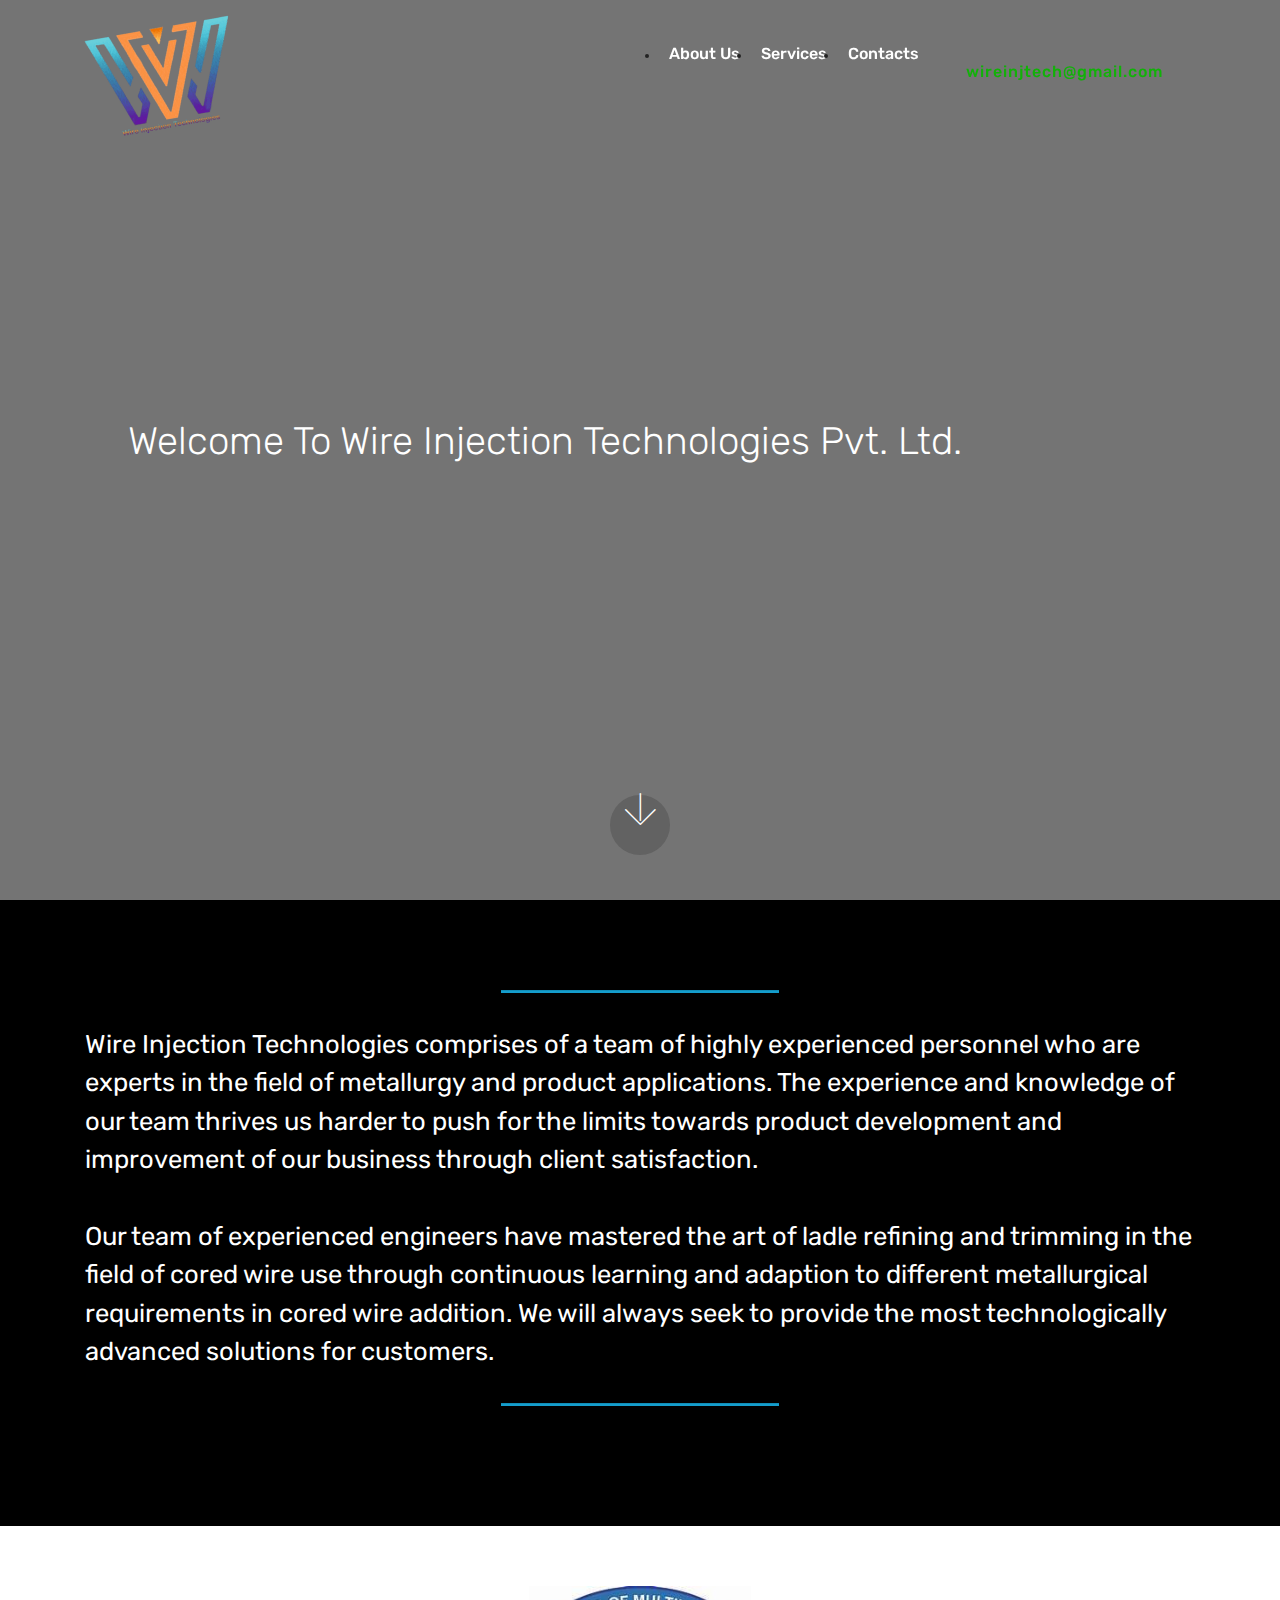
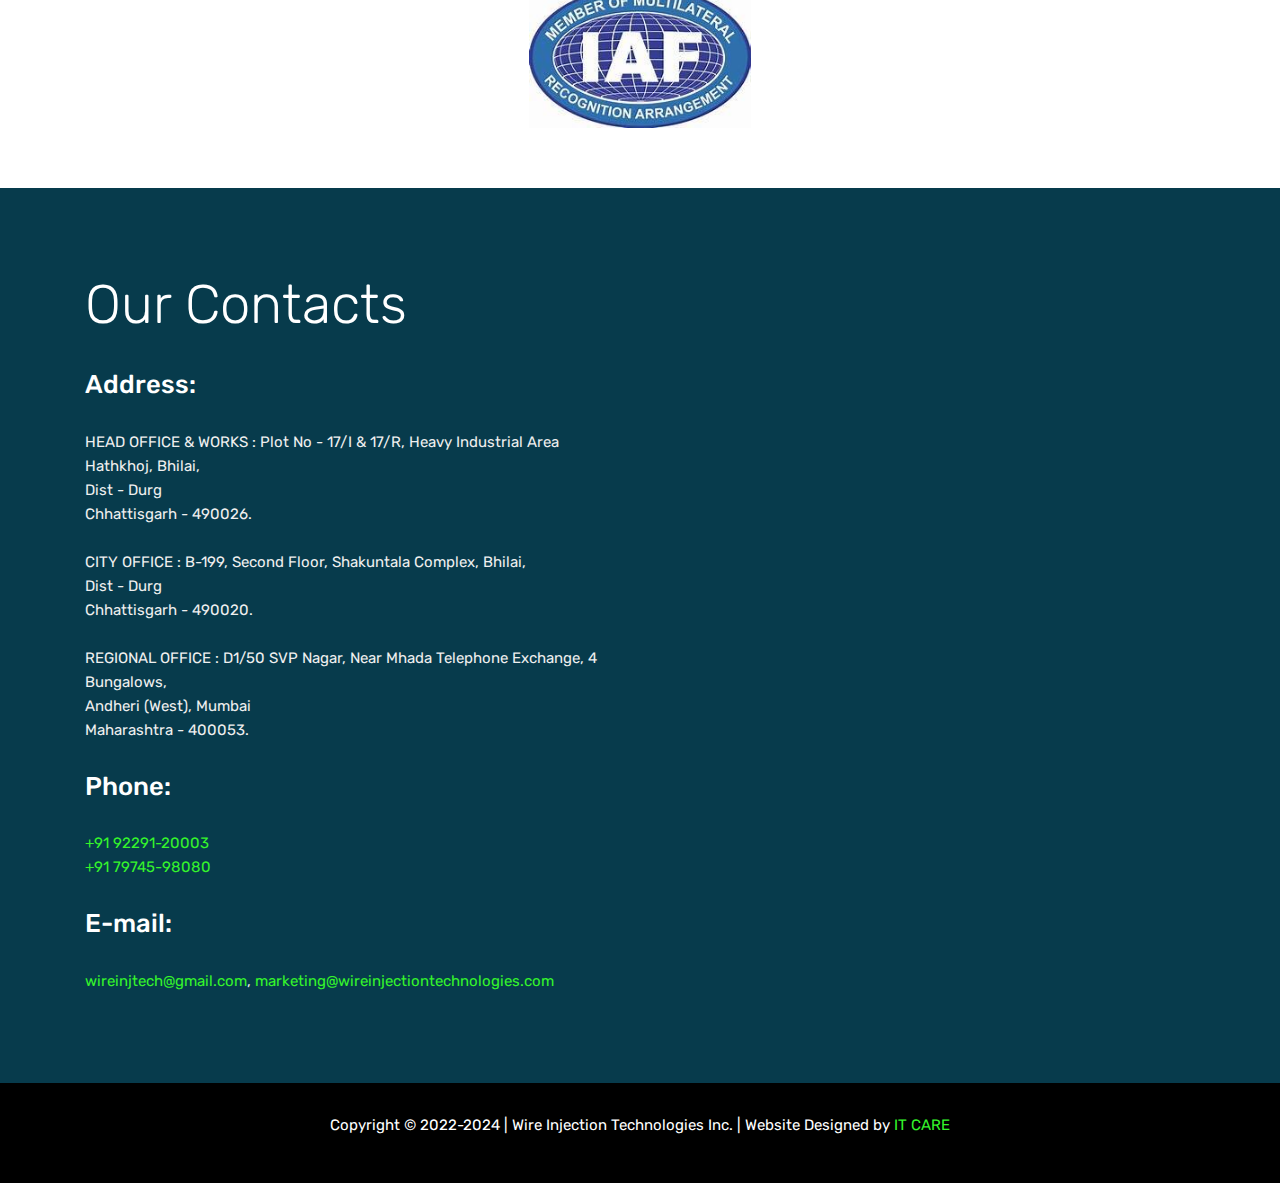
==== commit a3b6588c: "Update index.html" ====
--- a/index.html
+++ b/index.html
@@ -188,7 +188,7 @@
         <div class="media-container-row align-center mbr-white">
             <div class="col-12">
                 <p class="mbr-text mb-0 mbr-fonts-style display-7">
-                    Copyright © 2020 | Wire Injection Technologies Inc. | Website Designed by <a href="http://www.klyia.com/">Klyia Technology</a></p>
+                    Copyright © 2022-2024 | Wire Injection Technologies Inc. | Website Designed by <a href="http://www.itcareservice.co.in/">IT CARE</a></p>
             </div>
         </div>
     </div>
